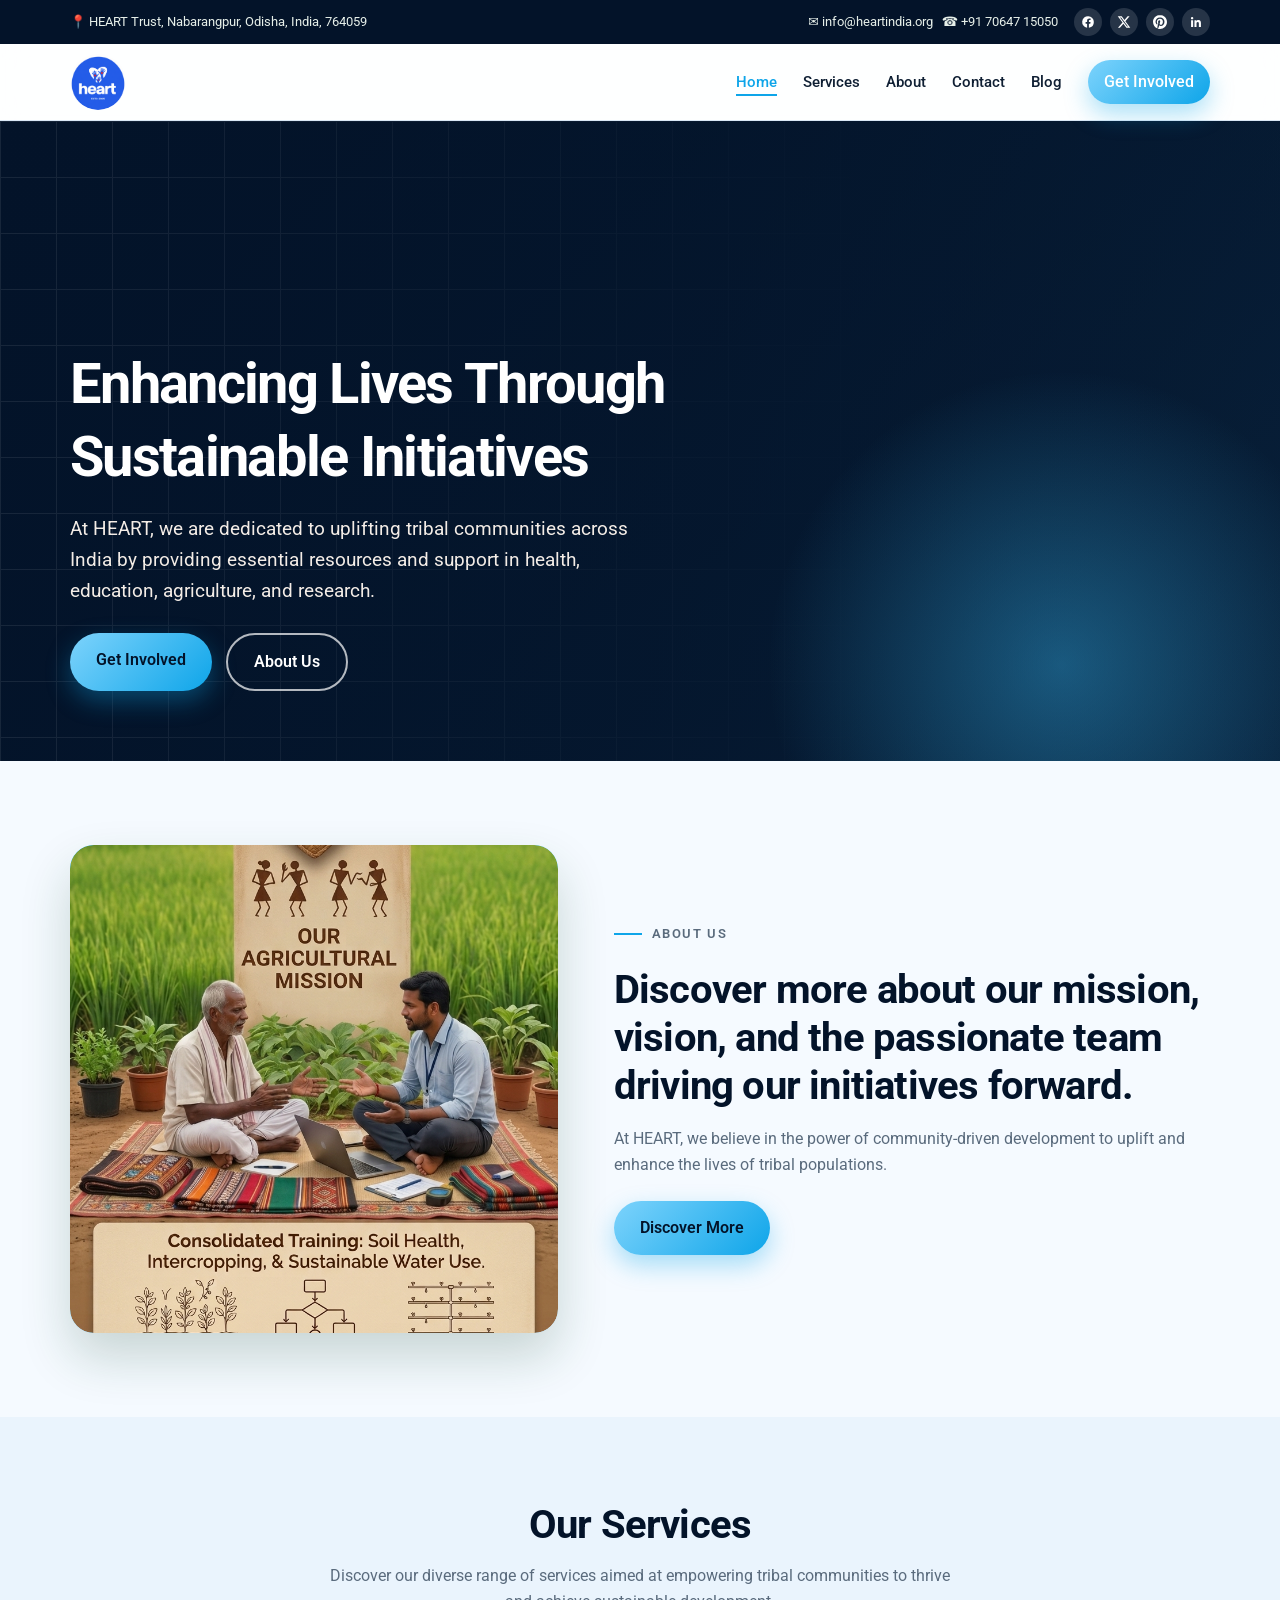
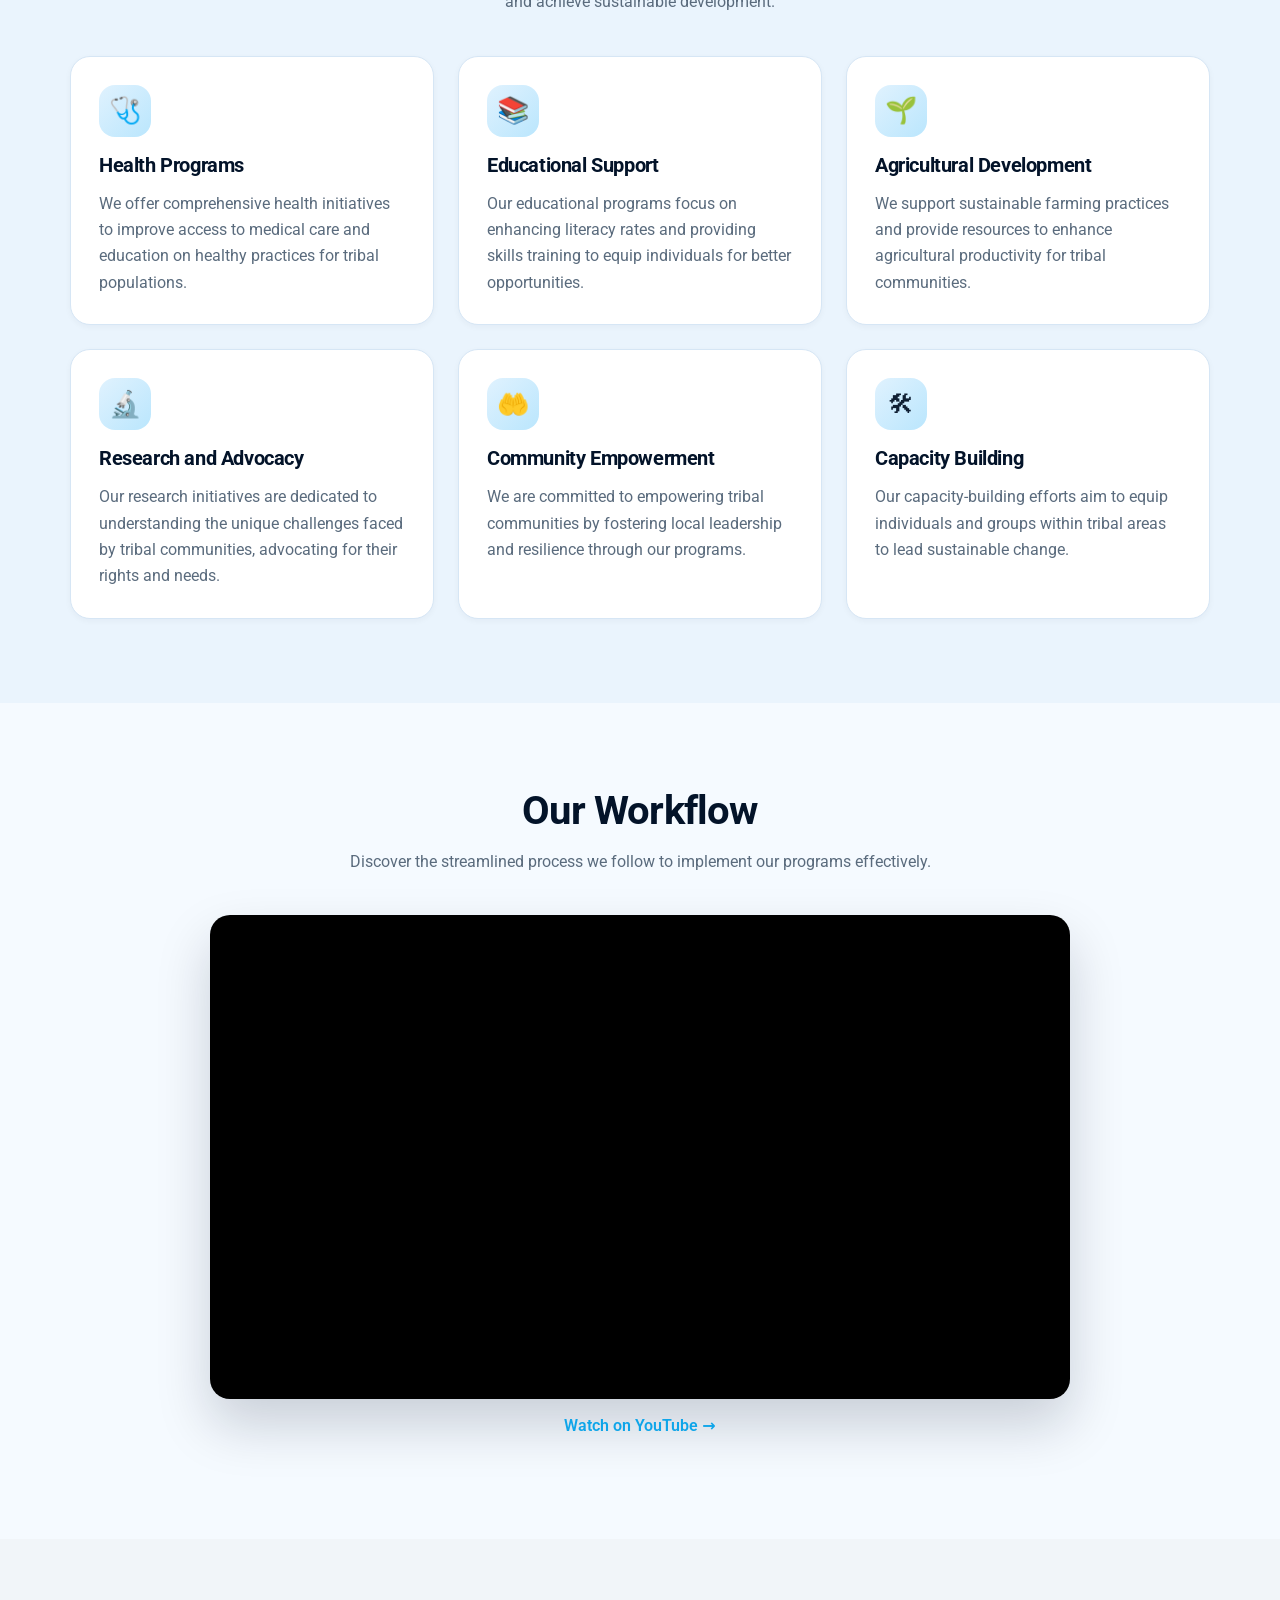
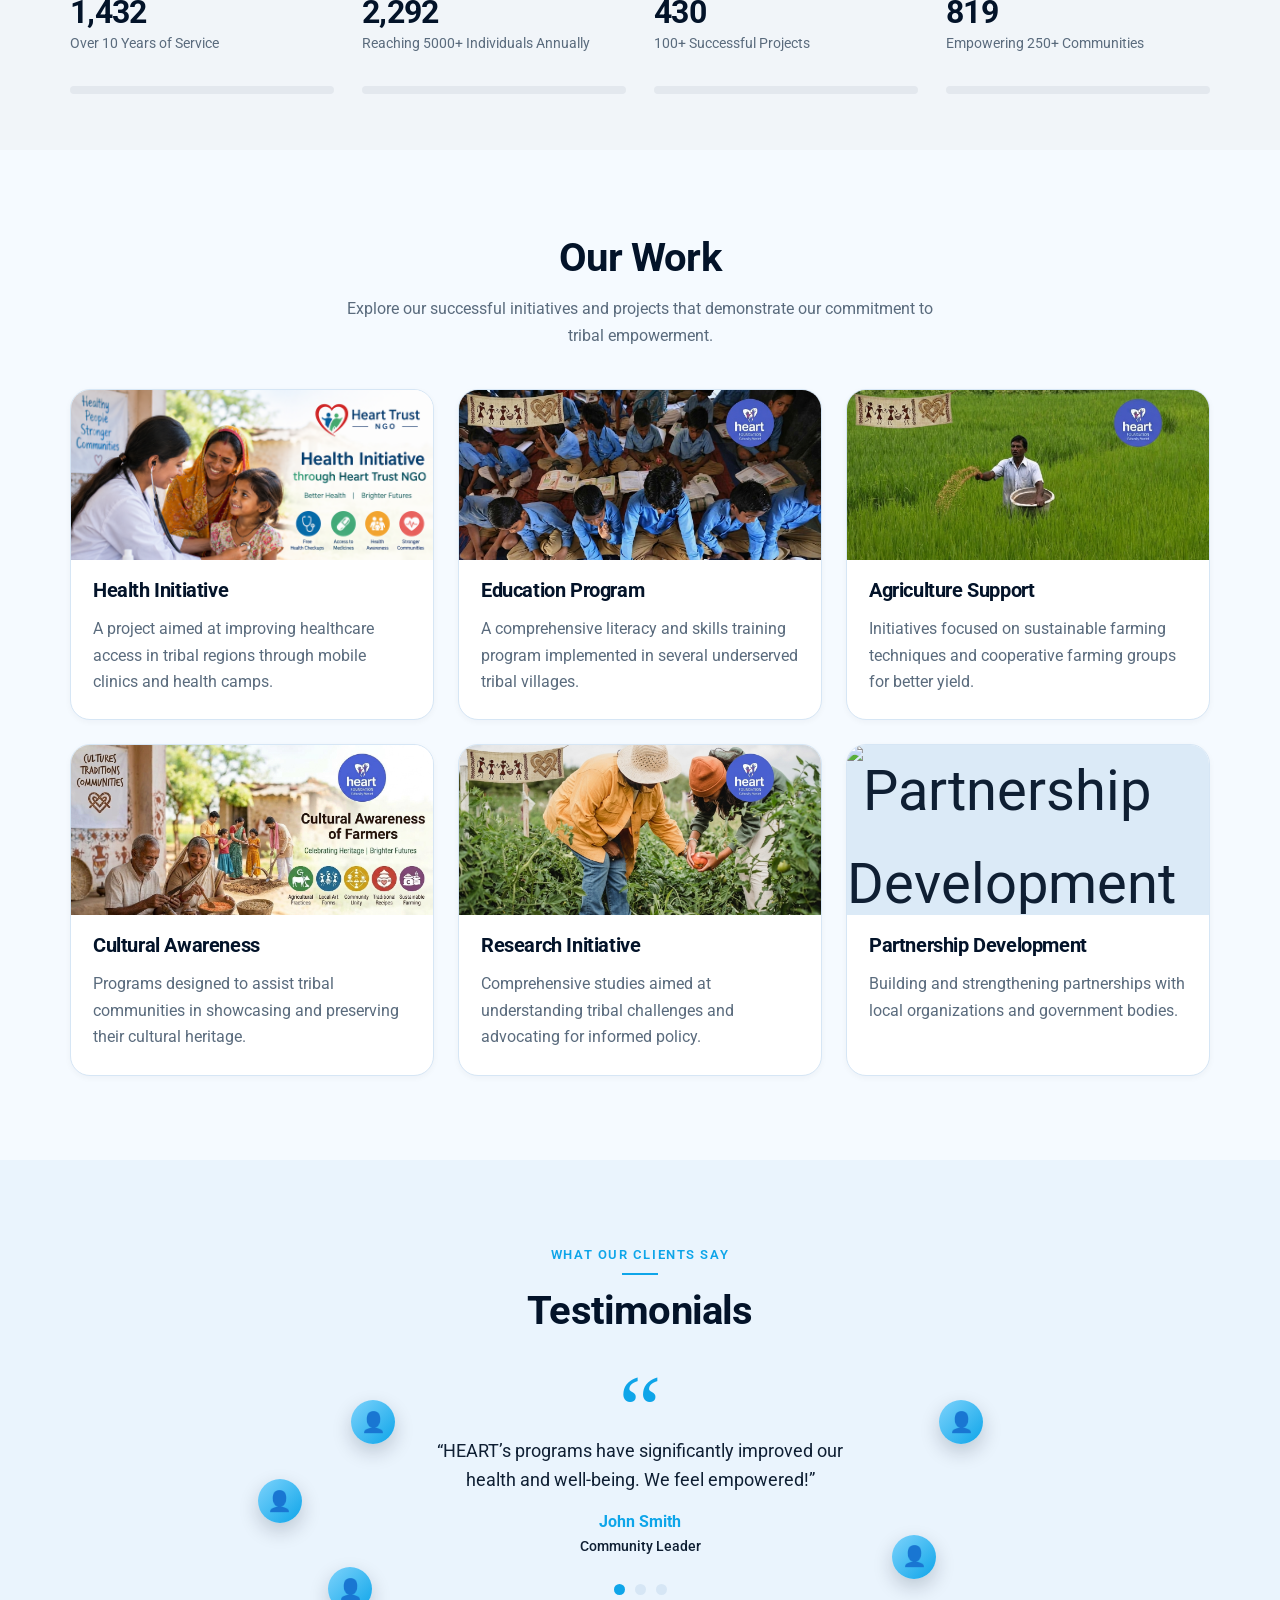
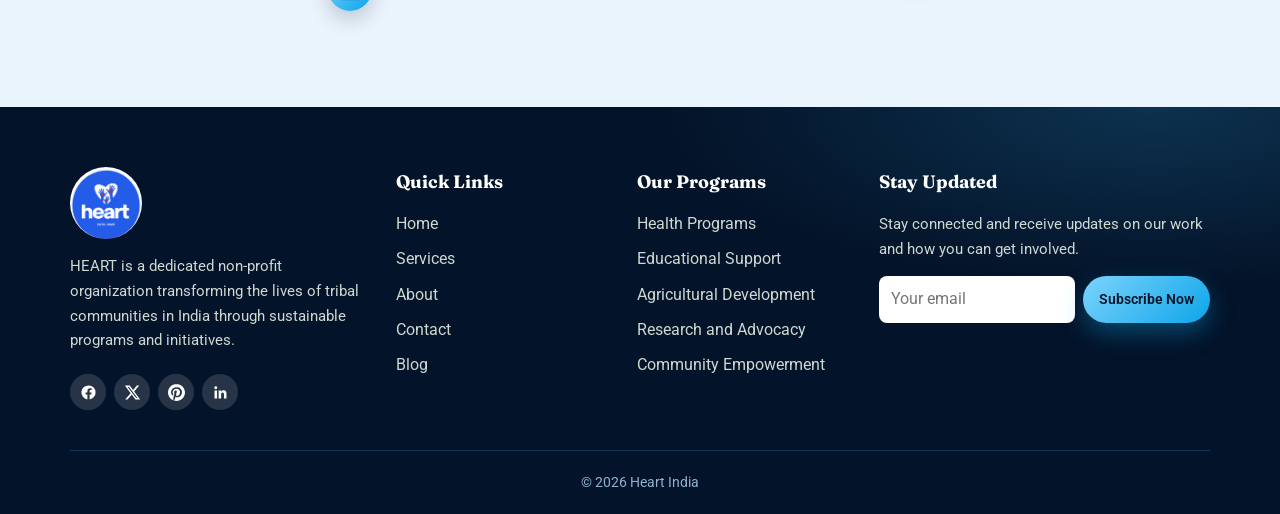
==== index.html @ 7d760e72 "Add files via upload" ====
<!DOCTYPE html>
<html lang="en">
<head>
<meta charset="UTF-8">
<meta name="viewport" content="width=device-width, initial-scale=1">
<title>HEART India | Enhancing Lives Through Sustainable Initiatives</title>
<meta name="description" content="HEART is a non-profit organization transforming the lives of tribal communities in India through health, education, agriculture and research.">
<link rel="preconnect" href="https://fonts.googleapis.com">
<link rel="preconnect" href="https://fonts.gstatic.com" crossorigin>
<link href="https://fonts.googleapis.com/css2?family=Fraunces:wght@600;700&family=Roboto:wght@400;500;700&display=swap" rel="stylesheet">
<link rel="stylesheet" href="style.css?v=4">
<link rel="stylesheet" href="stylish.css?v=1">
</head>
<body>
<div id="site-header"></div>

<main>

  <!-- HERO -->
  <section class="hero">
    <div class="wrap hero-grid">
      <div>
        <h1>Enhancing Lives Through Sustainable Initiatives</h1>
        <p class="lead">At HEART, we are dedicated to uplifting tribal communities across India by providing essential resources and support in health, education, agriculture, and research.</p>
        <div class="cta-row">
          <a href="contact.html" class="btn">Get Involved</a>
          <a href="about.html" class="btn btn-outline">About Us</a>
        </div>
      </div>
    </div>
  </section>

  <!-- ABOUT US -->
  <section class="section">
    <div class="wrap about-grid">
<div class="about-art"><span aria-hidden="true">🤝</span><img src="images/about.png" alt="HEART team working with the community" onerror="this.remove()"></div>
      <!-- <div class="about-art" aria-hidden="true">🤝</div> -->
      <div>
        <p class="eyebrow">About Us</p>
        <h2>Discover more about our mission, vision, and the passionate team driving our initiatives forward.</h2>
        <p>At HEART, we believe in the power of community-driven development to uplift and enhance the lives of tribal populations.</p>
        <a href="about.html" class="btn">Discover More</a>
      </div>
    </div>
  </section>

  <!-- OUR SERVICES -->
  <section class="section alt">
    <div class="wrap">
      <h2 class="center">Our Services</h2>
      <p class="sub center">Discover our diverse range of services aimed at empowering tribal communities to thrive and achieve sustainable development.</p>
      <div class="grid3">
        <article class="card"><span class="ico">🩺</span><h3>Health Programs</h3><p>We offer comprehensive health initiatives to improve access to medical care and education on healthy practices for tribal populations.</p></article>
        <article class="card"><span class="ico">📚</span><h3>Educational Support</h3><p>Our educational programs focus on enhancing literacy rates and providing skills training to equip individuals for better opportunities.</p></article>
        <article class="card"><span class="ico">🌱</span><h3>Agricultural Development</h3><p>We support sustainable farming practices and provide resources to enhance agricultural productivity for tribal communities.</p></article>
        <article class="card"><span class="ico">🔬</span><h3>Research and Advocacy</h3><p>Our research initiatives are dedicated to understanding the unique challenges faced by tribal communities, advocating for their rights and needs.</p></article>
        <article class="card"><span class="ico">🤲</span><h3>Community Empowerment</h3><p>We are committed to empowering tribal communities by fostering local leadership and resilience through our programs.</p></article>
        <article class="card"><span class="ico">🛠</span><h3>Capacity Building</h3><p>Our capacity-building efforts aim to equip individuals and groups within tribal areas to lead sustainable change.</p></article>
      </div>
    </div>
  </section>

    <!-- OUR WORKFLOW -->
  <section class="section">
    <div class="wrap">
      <h2 class="center">Our Workflow</h2>
      <p class="sub center">Discover the streamlined process we follow to implement our programs effectively.</p>
      <div class="video-wrap">
        <iframe src="https://www.youtube-nocookie.com/embed/t8Iz-v-qce8?start=4&amp;rel=0"
                title="HEART India workflow video" loading="lazy"
                allow="accelerometer; autoplay; clipboard-write; encrypted-media; gyroscope; picture-in-picture; web-share"
                referrerpolicy="strict-origin-when-cross-origin" allowfullscreen></iframe>
      </div>
      <p class="center video-link"><a href="https://www.youtube.com/watch?v=t8Iz-v-qce8&amp;t=4s" target="_blank" rel="noopener">Watch on YouTube →</a></p>
    </div>
  </section>

  <!-- COUNTERS -->
  <section class="stats-light">
    <div class="wrap stat-grid">
      <div class="stat-item">
        <b data-count="1528" data-suffix="+">0</b><span>Over 10 Years of Service</span>
        <div class="mini-track"><div class="bar-fill" style="--w:75%;background:#f47c3c"></div></div>
      </div>
      <div class="stat-item">
        <b data-count="2445" data-suffix="+">0</b><span>Reaching 5000+ Individuals Annually</span>
        <div class="mini-track"><div class="bar-fill" style="--w:86%;background:#3f5bd9"></div></div>
      </div>
      <div class="stat-item">
        <b data-count="459" data-suffix="+">0</b><span>100+ Successful Projects</span>
        <div class="mini-track"><div class="bar-fill" style="--w:57%;background:#2bb3a8"></div></div>
      </div>
      <div class="stat-item">
        <b data-count="874" data-suffix="+">0</b><span>Empowering 250+ Communities</span>
        <div class="mini-track"><div class="bar-fill" style="--w:98%;background:#4a52b0"></div></div>
      </div>
    </div>
  </section>

  <!-- OUR WORK -->
  <section class="section">
    <div class="wrap">
      <h2 class="center">Our Work</h2>
      <p class="sub center">Explore our successful initiatives and projects that demonstrate our commitment to tribal empowerment.</p>
      <div class="grid3">
    <!-- Health Initiative -->
    <article class="work">
      <div class="thumb t1">
        <img src="images/health_initiative.png" alt="Health Initiative">
      </div>
      <h3>Health Initiative</h3>
      <p>A project aimed at improving healthcare access in tribal regions through mobile clinics and health camps.</p>
    </article>

    <!-- Education Program -->
    <article class="work">
      <div class="thumb t2">
        <img src="images/education_program.png" alt="Education Program">
      </div>
      <h3>Education Program</h3>
      <p>A comprehensive literacy and skills training program implemented in several underserved tribal villages.</p>
    </article>

    <!-- Agriculture Support -->
    <article class="work">
      <div class="thumb t3">
        <img src="images/agriculture_support.png" alt="Agriculture Support">
      </div>
      <h3>Agriculture Support</h3>
      <p>Initiatives focused on sustainable farming techniques and cooperative farming groups for better yield.</p>
    </article>

    <!-- Cultural Awareness -->
    <article class="work">
      <div class="thumb t4">
        <img src="images/cultural_awareness.png" alt="Cultural Awareness">
      </div>
      <h3>Cultural Awareness</h3>
      <p>Programs designed to assist tribal communities in showcasing and preserving their cultural heritage.</p>
    </article>

    <!-- Research Initiative -->
    <article class="work">
      <div class="thumb t5">
        <img src="images/research_initiative.png" alt="Research Initiative">
      </div>
      <h3>Research Initiative</h3>
      <p>Comprehensive studies aimed at understanding tribal challenges and advocating for informed policy.</p>
    </article>

    <!-- Partnership Development -->
    <article class="work">
      <div class="thumb t6">
        <img src="images/partnership-development.png" alt="Partnership Development">
      </div>
      <h3>Partnership Development</h3>
      <p>Building and strengthening partnerships with local organizations and government bodies.</p>
    </article>
</div>
    </div>
  </section>

  <!-- TESTIMONIALS -->
  <section class="section alt">
    <div class="wrap">
      <p class="eyebrow center">What Our Clients Say</p>
      <h2 class="center">Testimonials</h2>
      <div class="t-stage">
        <!-- Small round profile photos: save yours as images/t1.jpg ... t5.jpg -->
        <span class="t-av a1"><span aria-hidden="true">👤</span><img src="images/t1.jpg" alt="" onerror="this.remove()"></span>
        <span class="t-av a2"><span aria-hidden="true">👤</span><img src="images/t2.jpg" alt="" onerror="this.remove()"></span>
        <span class="t-av a3"><span aria-hidden="true">👤</span><img src="images/t3.jpg" alt="" onerror="this.remove()"></span>
        <span class="t-av a4"><span aria-hidden="true">👤</span><img src="images/t4.jpg" alt="" onerror="this.remove()"></span>
        <span class="t-av a5"><span aria-hidden="true">👤</span><img src="images/t5.jpg" alt="" onerror="this.remove()"></span>

        <div class="slider">
          <span class="t-quote" aria-hidden="true">“</span>
          <!-- Replace these with real quotes and names (with permission) -->
          <blockquote class="slide active"><p>“HEART’s programs have significantly improved our health and well-being. We feel empowered!”</p><b class="t-name">John Smith</b><span class="t-role">Community Leader</span></blockquote>
          <blockquote class="slide"><p>“The educational support provided has opened up new avenues for our children.”</p><b class="t-name">Kane Rods</b><span class="t-role">Concerned Parent</span></blockquote>
          <blockquote class="slide"><p>“Our agricultural yields have improved remarkably thanks to the training and resources we received.”</p><b class="t-name">Jame Deo</b><span class="t-role">Tribal Farmer</span></blockquote>
          <div class="dots" id="dots"></div>
        </div>
      </div>
    </div>
  </section>

</main>

<div id="site-footer"></div>
<script src="script.js?v=4"></script>
</body>
</html>
---- style.css ----
@import url('https://fonts.googleapis.com/css2?family=Fraunces:wght@600;700&family=Roboto:wght@400;500;700&display=swap');

:root{
  --green:#1f5f3a; --green-d:#154529; --ochre:#e0a030; --cream:#faf6ee; --alt:#f1ebdd;
  --ink:#1e2420; --muted:#5b645e; --line:#ded6c4;
  --serif:'Fraunces',Georgia,serif; --sans:'Roboto',system-ui,sans-serif;
}
*{box-sizing:border-box}
html{scroll-behavior:smooth;scroll-padding-top:80px}
body{margin:0;font-family:var(--sans);color:var(--ink);background:var(--cream);line-height:1.65}
a{color:inherit;text-decoration:none}
ul,ol{margin:0;padding:0;list-style:none}
h1,h2,h3{font-family:var(--serif);line-height:1.2;margin:0 0 14px}
.wrap{width:min(1140px,92%);margin:0 auto}
.center{text-align:center}

/* Buttons */
.btn{display:inline-block;background:var(--ochre);color:#1b1405;font-weight:600;padding:14px 26px;border:2px solid var(--ochre);border-radius:8px;cursor:pointer;font:inherit;font-weight:600;transition:.2s}
.btn:hover{background:#c98d22;border-color:#c98d22}
.btn-outline{background:transparent;color:var(--green);border-color:var(--green)}
.btn-outline:hover{background:var(--green);color:#fff;border-color:var(--green)}
.btn-sm{padding:9px 16px;font-size:14px}

/* Info bar (white, orange icon boxes) */
.infobar{background:#fff}
.info-row{display:flex;justify-content:space-between;gap:24px;padding:22px 0}
.info-item{display:flex;align-items:center;gap:14px;flex:1;min-width:0}
.info-ico{flex:none;display:grid;place-items:center;width:44px;height:44px;border-radius:10px;background:#ffa000}
.info-ico svg{width:22px;height:22px;fill:#111}
.info-item b{display:block;font-size:21px;font-weight:500;color:#111;line-height:1.2}
.info-item span:not(.info-ico),.info-item a{font-size:15.5px;color:#222}
.info-item a:hover{color:#ffa000}

/* Black header */
.header{background:#000;position:sticky;top:0;z-index:50}
.nav{display:flex;align-items:center;justify-content:space-between;height:134px}
.logo-link{display:block;flex:none}
.logo-img{width:90px;height:90px;border-radius:50%;display:block}
.logo-img.logo-sm{width:72px;height:72px;margin-bottom:12px}
.nav-right{display:flex;align-items:center;gap:56px;margin-left:auto}
.menu{display:flex;align-items:center;gap:26px}
.menu a{color:#fff;font-size:16px;font-weight:500}
.menu a:hover{color:#f0a030}
.menu a.active{color:#f0a030}
.menu-btn{display:none;background:none;border:1px solid #444;color:#fff;font-size:20px;padding:6px 12px;border-radius:6px;cursor:pointer}

/* Social icons */
.social{display:flex;gap:8px}
.social a{display:grid;place-items:center;width:28px;height:28px;border-radius:50%;background:rgba(255,255,255,.14);color:#fff;transition:.2s}
.social a:hover{background:var(--ochre);color:#1b1405}
.social svg{width:14px;height:14px;fill:currentColor}
.header .social{gap:18px}
.header .social a{width:auto;height:auto;background:none;border-radius:0;color:#fff}
.header .social a:hover{background:none;color:#f0a030}
.header .social svg{width:20px;height:20px}
.footer .social a{width:36px;height:36px;margin-top:6px}
.footer .social svg{width:17px;height:17px}

/* Hero (photo background: put your photo at images/hero.jpg) */
.hero{min-height:560px;display:flex;align-items:flex-end;padding:0 0 70px;
  background:linear-gradient(rgba(0,0,0,.32),rgba(0,0,0,.32)),url('images/hero.jpg') center/cover no-repeat,#9b4f2e}
.hero-grid{display:block}
.hero .eyebrow{display:none}
.hero h1{font-family:'Roboto',var(--sans);font-weight:700;font-size:clamp(34px,5vw,56px);color:#fff;max-width:640px;line-height:1.3}
.hero .lead{color:#f3ece6;max-width:560px;font-size:19px}
.hero .btn-outline{color:#fff;border-color:#fff}
.hero .btn-outline:hover{background:#fff;color:#111}
.cta-row{display:flex;gap:14px;flex-wrap:wrap;margin-top:26px}
.eyebrow{font-size:13px;font-weight:600;letter-spacing:.12em;text-transform:uppercase;color:var(--green);margin:0 0 12px}

/* Page hero (inner pages) */
.page-hero{background:linear-gradient(135deg,var(--green-d),var(--green));color:#fff;padding:64px 0 58px}
.page-hero .eyebrow{color:var(--ochre)}
.page-hero h1{font-size:clamp(30px,4.4vw,46px);margin:0 0 10px;max-width:760px}
.page-hero p{margin:0;max-width:620px;opacity:.92;font-size:18px}
.page-hero .crumbs{font-size:14px;opacity:.8;margin-bottom:14px}
.crumbs a:hover{color:var(--ochre)}

/* Stats */
.stats{background:var(--green);color:#fff;padding:40px 0}
.stats-grid{display:grid;grid-template-columns:repeat(4,1fr);gap:20px;text-align:center}
.stats b{display:block;font-family:var(--serif);font-size:42px;color:var(--ochre)}
.stats span{font-size:14px;opacity:.9}

/* Sections */
.section{padding:84px 0}
.section.alt{background:var(--alt)}
.section h2{font-size:clamp(28px,3.4vw,40px);color:var(--green-d)}
.sub{color:var(--muted);max-width:620px;margin:0 auto 40px}
.about-grid{display:grid;grid-template-columns:.9fr 1.1fr;gap:56px;align-items:center}
.about-art{display:grid;place-items:center;font-size:96px;aspect-ratio:1/1;border-radius:24px;background:linear-gradient(145deg,var(--ochre),#f0c460);box-shadow:0 24px 50px rgba(21,69,41,.2)}
.about-art img{width:100%;height:100%;object-fit:cover;border-radius:24px}
.about-grid p{color:var(--muted);margin-bottom:22px}
.two{display:grid;grid-template-columns:1fr 1fr;gap:48px;align-items:center}

/* Cards */
.grid3{display:grid;grid-template-columns:repeat(3,1fr);gap:24px;margin-top:36px}
.card{background:#fff;border:1px solid var(--line);border-radius:14px;padding:28px;transition:.25s}
.card:hover{transform:translateY(-4px);box-shadow:0 14px 30px rgba(0,0,0,.08)}
.card h3{font-size:20px;color:var(--green-d)}
.card p{color:var(--muted);margin:0}
.ico{display:grid;place-items:center;width:52px;height:52px;border-radius:12px;background:#e7f0e2;font-size:26px;margin-bottom:16px}
.ticks{margin-top:14px;display:grid;gap:8px}
.ticks li{position:relative;padding-left:26px;color:var(--muted);font-size:15px}
.ticks li::before{content:"✓";position:absolute;left:0;color:var(--green);font-weight:700}

/* Workflow */
.steps{display:grid;grid-template-columns:repeat(4,1fr);gap:24px;margin-top:40px;counter-reset:s}
.steps li{counter-increment:s;background:#fff;border:1px solid var(--line);border-radius:14px;padding:26px}
.steps li::before{content:counter(s);display:grid;place-items:center;width:38px;height:38px;border-radius:50%;background:var(--green);color:#fff;font-weight:600;margin-bottom:12px}
.steps b{display:block;font-family:var(--serif);font-size:20px;margin-bottom:6px}
.steps span{color:var(--muted);font-size:15px}

/* Work */
.work{background:#fff;border-radius:14px;overflow:hidden;border:1px solid var(--line)}
.work h3,.work p{padding:0 22px}
.work h3{margin-top:18px;font-size:20px;color:var(--green-d)}
.work p{color:var(--muted);margin:0 0 24px}
.thumb{height:170px;display:grid;place-items:center;font-size:56px;overflow:hidden}
.thumb img{width:100%;height:100%;object-fit:cover}
.t1{background:#d9ead9}.t2{background:#f4e5bf}.t3{background:#dfe9c8}.t4{background:#efd9cc}.t5{background:#d7e3ec}.t6{background:#e4dcec}

/* About: values + team */
.values{display:grid;grid-template-columns:repeat(3,1fr);gap:24px;margin-top:34px}
.team{display:grid;grid-template-columns:repeat(4,1fr);gap:24px;margin-top:34px;text-align:center}
.member{background:#fff;border:1px solid var(--line);border-radius:14px;padding:24px}
.avatar{width:84px;height:84px;border-radius:50%;margin:0 auto 14px;display:grid;place-items:center;font-size:38px;background:#e7f0e2;overflow:hidden}
.avatar img{width:100%;height:100%;object-fit:cover}
.member h3{font-size:18px;margin-bottom:2px}
.member span{color:var(--muted);font-size:14px}

/* Blog */
.post{background:#fff;border:1px solid var(--line);border-radius:14px;overflow:hidden;display:flex;flex-direction:column}
.post .thumb{height:180px}
.post-body{padding:20px 22px 24px}
.meta{font-size:13px;color:var(--muted);margin:0 0 8px}
.post h3{font-size:20px;color:var(--green-d)}
.post p{color:var(--muted);margin:0 0 14px}
.post a.more{color:var(--green);font-weight:600}
.post a.more:hover{color:var(--ochre)}

/* Testimonials */
.slider{max-width:760px;margin:36px auto 0;text-align:center;position:relative}
.slide{display:none;margin:0;color:var(--muted);font-weight:500}
.slide.active{display:block;animation:fade .5s}
.slide p{font-family:var(--serif);font-size:clamp(20px,2.6vw,28px);color:var(--green-d);margin:0 0 18px;font-weight:400}
.dots{display:flex;justify-content:center;gap:10px;margin-top:26px}
.dots button{width:11px;height:11px;border-radius:50%;border:0;background:var(--line);cursor:pointer;padding:0}
.dots button.on{background:var(--green)}
@keyframes fade{from{opacity:0;transform:translateY(6px)}to{opacity:1;transform:none}}

/* CTA band */
.cta-band{background:linear-gradient(135deg,var(--green),var(--green-d));color:#fff;text-align:center;padding:64px 0}
.cta-band h2{color:#fff;font-size:clamp(26px,3.4vw,36px)}
.cta-band p{max-width:560px;margin:0 auto 24px;opacity:.92}

/* Contact */
.contact-grid{display:grid;grid-template-columns:1fr 1.1fr;gap:48px;align-items:start}
.info{margin-top:22px;display:grid;gap:16px}
.info a:hover{color:var(--green)}
.map-link{display:inline-block;margin-top:14px;color:var(--green);font-weight:600}
.form{background:#fff;border:1px solid var(--line);border-radius:14px;padding:28px}
.form label{display:block;font-weight:500;font-size:14px;margin-bottom:16px}
.form input,.form textarea{display:block;width:100%;margin-top:6px;padding:12px 14px;font:inherit;border:1px solid var(--line);border-radius:8px;background:var(--cream)}
.form input:focus,.form textarea:focus,.sub-form input:focus{outline:2px solid var(--green);outline-offset:1px}
#formStatus,#subStatus{min-height:1.4em;margin:12px 0 0;font-weight:500}
.ok{color:#2e7d4f}.err{color:#b3261e}

/* Footer */
.footer{background:#12251a;color:#cfd9d2;padding:60px 0 0}
.foot-grid{display:grid;grid-template-columns:1.4fr 1fr 1fr 1.2fr;gap:32px}
.footer h4{color:#fff;font-family:var(--serif);font-size:18px;margin:0 0 14px}
.footer li{margin-bottom:9px}
.footer a:hover{color:var(--ochre)}
.footer p{font-size:15px}
.sub-form{display:flex;gap:8px}
.sub-form input{flex:1;min-width:0;padding:10px 12px;border-radius:8px;border:0;font:inherit}
.copy{border-top:1px solid #24402f;margin-top:40px;padding:20px 0;font-size:14px;text-align:center;color:#9fb0a5}

/* Responsive */
@media (max-width:900px){
  .info-row{flex-direction:column;gap:16px;padding:18px 0}
  .nav{height:100px}
  .logo-img{width:68px;height:68px}
  .menu-btn{display:block}
  .nav-right{display:none;position:absolute;top:100px;left:0;right:0;background:#000;flex-direction:column;align-items:flex-start;gap:18px;padding:18px 4% 26px;margin:0}
  .nav-right:has(.menu.open){display:flex}
  .menu{flex-direction:column;align-items:flex-start;gap:14px}
  .hero{min-height:440px}
  .about-grid,.contact-grid,.two{grid-template-columns:1fr}
  .about-art{max-width:280px}
  .grid3{grid-template-columns:1fr 1fr}
  .steps,.stats-grid,.values,.team{grid-template-columns:1fr 1fr}
  .foot-grid{grid-template-columns:1fr 1fr}
}
@media (max-width:560px){
  .grid3,.steps,.foot-grid,.values,.team{grid-template-columns:1fr}
  .section{padding:60px 0}
}

/* Top bar (green) */
.topbar{background:var(--green-d);color:#e6efe9;font-size:13px;padding:8px 0}
.topbar .wrap{display:flex;justify-content:space-between;flex-wrap:wrap;gap:6px;align-items:center}
.topbar a:hover{color:var(--ochre)}
.topbar .right{display:flex;align-items:center;gap:16px;flex-wrap:wrap}

/* Header (white) */
.header{position:sticky;top:0;z-index:50;background:#fff;border-bottom:1px solid var(--line)}
.nav{display:flex;align-items:center;justify-content:space-between;height:76px}
.logo-link{display:block;flex:none}
.logo-img{width:56px;height:56px;border-radius:50%;display:block}
.logo-img.logo-sm{width:72px;height:72px;margin-bottom:12px}
.menu{display:flex;align-items:center;gap:26px}
.menu a:not(.btn){color:var(--ink);font-size:15px;font-weight:500;padding-bottom:3px}
.menu a:not(.btn):hover{color:var(--green)}
.menu a.active:not(.btn){color:var(--green);border-bottom:2px solid var(--green)}
.menu-btn{display:none;background:none;border:1px solid var(--line);color:var(--ink);font-size:20px;padding:6px 12px;border-radius:6px;cursor:pointer}

/* ===== Pricing (services page) ===== */
.pricing{display:grid;grid-template-columns:repeat(3,1fr);gap:24px;margin-top:40px;align-items:stretch}
.price-card{position:relative;display:flex;flex-direction:column;background:#fff;border:1px solid var(--line);border-radius:14px;padding:32px 28px;text-align:center}
.price-card h3{font-size:22px;color:var(--green-d);margin-bottom:10px}
.price{font-family:var(--serif);font-size:52px;font-weight:700;line-height:1;color:var(--green);margin:0 0 14px}
.price span{font-size:26px;vertical-align:top;margin-right:2px}
.price-note{color:var(--muted);font-size:15px;margin:0 0 18px}
.price-card .ticks{text-align:left;margin:0 0 26px;flex:1}
.price-card .btn{align-self:center}
.price-card.popular{border:2px solid var(--green);box-shadow:0 18px 40px rgba(31,95,58,.16);transform:translateY(-8px)}
.badge{position:absolute;top:-14px;left:50%;transform:translateX(-50%);background:var(--ochre);color:#1b1405;font-size:12px;font-weight:700;letter-spacing:.08em;text-transform:uppercase;padding:5px 16px;border-radius:999px}
@media (max-width:900px){.pricing{grid-template-columns:1fr}.price-card.popular{transform:none}}

/* ===== About: Key Features skill bars ===== */
.kf-grid{display:grid;grid-template-columns:1fr 1.05fr;gap:48px;align-items:center}
.accent-line{display:block;width:44px;height:3px;background:var(--green);margin-bottom:14px}
.bar-row{margin-top:22px}
.bar-row span{display:block;margin-bottom:6px;font-size:18px;color:var(--ink)}
.bar-track{height:14px;background:#e9e6df;border-radius:999px;overflow:hidden}
.bar-fill{height:100%;width:0;background:var(--green);border-radius:999px;transition:width 1.2s ease}
.bar-fill.in{width:var(--w)}
.kf-photo{position:relative;display:grid;place-items:center;aspect-ratio:4/3;border-radius:6px;overflow:hidden;font-size:90px;background:linear-gradient(145deg,var(--green),#3d8a5a)}
.kf-photo img{position:absolute;inset:0;width:100%;height:100%;object-fit:cover}
@media (max-width:900px){.kf-grid{grid-template-columns:1fr}}

/* ===== Light blue theme (paste at the very end of style.css) ===== */
:root{
  --green:#1f8fd1;      /* main blue: links, active menu, icons */
  --green-d:#0d4f7c;    /* dark blue: top bar, headings */
  --ochre:#4fc3f7;      /* light blue accent: buttons, highlights */
  --cream:#f4f9fd;      /* page background */
  --alt:#e6f3fb;        /* alternate section background */
  --ink:#16222c;
  --muted:#556a7a;
  --line:#cfe2ef;
}
.btn:hover{background:#29b0ee;border-color:#29b0ee}
.stats b{color:#fff}
.ico,.avatar{background:#dff0fb}
.about-art{background:linear-gradient(145deg,#4fc3f7,#9bdcfb)}
.kf-photo{background:linear-gradient(145deg,var(--green),#5bb8ea)}
.bar-track{background:#dcebf5}
.t1{background:#d9eefb}.t2{background:#e0f1fb}.t3{background:#d3eaf8}.t4{background:#e6f4fc}.t5{background:#cfe6f5}.t6{background:#dbeaf7}
.footer{background:#0b3552}
.copy{border-top-color:#1b5075;color:#9fc2da}
---- stylish.css ----
/* =========================================================
   HEART India: "stylish" layer (navy + sky blue, glow, glass, motion)
   Load AFTER style.css. Includes the light-blue colour theme.
   ========================================================= */
:root{
  --navy:#031329; --navy-2:#0a2540;
  --sky:#38bdf8; --sky-d:#0ea5e9;
  --green:#0ea5e9; --green-d:#031329; --ochre:#38bdf8;
  --cream:#f5faff; --alt:#eaf4fd; --ink:#0f1f33; --muted:#5a6b7d; --line:#d6e6f5;
}

/* Typography */
h1,h2,h3,.price,.stats b,.steps b,.slide p{font-family:'Roboto',system-ui,sans-serif;font-weight:700;letter-spacing:-.02em}
.slide p{font-weight:500}
.grad{background:linear-gradient(90deg,#bae6fd,#38bdf8 55%,#7dd3fc);-webkit-background-clip:text;background-clip:text;color:transparent}
.eyebrow::before{content:"";display:inline-block;width:28px;height:2px;margin-right:10px;vertical-align:middle;background:var(--sky-d)}
.eyebrow.center::before{display:none}

/* Header: frosted glass + shadow on scroll */
.topbar{background:var(--navy)}
.header{background:rgba(255,255,255,.86);-webkit-backdrop-filter:blur(14px);backdrop-filter:blur(14px);border-bottom:1px solid rgba(214,230,245,.9);transition:box-shadow .3s}
.header.scrolled{box-shadow:0 10px 30px rgba(3,19,41,.12)}
.menu a:not(.btn):hover,.menu a.active:not(.btn){color:var(--sky-d)}
.menu a.active:not(.btn){border-bottom-color:var(--sky-d)}

/* Buttons: gradient pills */
.btn{background:linear-gradient(135deg,#7dd3fc,var(--sky-d));color:var(--navy);border:0;border-radius:999px;box-shadow:0 10px 24px rgba(14,165,233,.35);transition:transform .25s,box-shadow .25s,filter .25s}
.btn:hover{background:linear-gradient(135deg,#7dd3fc,var(--sky-d));transform:translateY(-3px);box-shadow:0 16px 32px rgba(14,165,233,.45);filter:brightness(1.05)}
.btn-outline{background:transparent;color:var(--sky-d);border:2px solid var(--sky-d);box-shadow:none}
.btn-outline:hover{background:var(--sky-d);color:#fff;box-shadow:0 12px 26px rgba(14,165,233,.35)}
.hero .btn-outline{color:#fff;border-color:rgba(255,255,255,.7)}
.hero .btn-outline:hover{background:#fff;color:var(--navy);border-color:#fff}

/* Hero: navy overlay + glow + glass chips */
.hero{position:relative;isolation:isolate;overflow:hidden;min-height:640px;
  background:linear-gradient(100deg,rgba(3,19,41,.92) 0%,rgba(3,19,41,.66) 55%,rgba(3,19,41,.3) 100%),url('images/hero.jpg') center/cover no-repeat,linear-gradient(135deg,#031329,#0a2540)}
.hero::before{content:"";position:absolute;right:-8%;bottom:-35%;width:640px;height:640px;border-radius:50%;z-index:-1;background:radial-gradient(circle,rgba(56,189,248,.38),transparent 65%)}
.hero::after{content:"";position:absolute;inset:0;z-index:-1;opacity:.08;background-image:linear-gradient(#fff 1px,transparent 1px),linear-gradient(90deg,#fff 1px,transparent 1px);background-size:56px 56px;-webkit-mask-image:linear-gradient(90deg,#000,transparent 70%);mask-image:linear-gradient(90deg,#000,transparent 70%)}
.hero h1{letter-spacing:-.03em}
.hero-chips{display:flex;gap:14px;flex-wrap:wrap;margin-top:36px}
.chip{background:rgba(255,255,255,.1);border:1px solid rgba(255,255,255,.22);-webkit-backdrop-filter:blur(12px);backdrop-filter:blur(12px);border-radius:16px;padding:12px 20px;color:#fff;animation:float 5s ease-in-out infinite}
.chip:nth-child(2){animation-delay:-1.6s}.chip:nth-child(3){animation-delay:-3.2s}
.chip b{display:block;font-family:'Roboto',sans-serif;font-size:24px;line-height:1.1;color:#7dd3fc}
.chip span{font-size:13px;opacity:.9}
@keyframes float{0%,100%{transform:translateY(0)}50%{transform:translateY(-7px)}}

/* Inner-page banner + CTA band + stats: navy with glow */
.page-hero{background:radial-gradient(700px 300px at 85% 0,rgba(56,189,248,.35),transparent 70%),linear-gradient(135deg,#031329,#0a2540)}
.page-hero .eyebrow{color:#7dd3fc}
.stats{background:radial-gradient(800px 260px at 15% 0,rgba(56,189,248,.28),transparent 70%),var(--navy)}
.stats b{color:#7dd3fc}
.cta-band{background:radial-gradient(700px 300px at 80% 100%,rgba(56,189,248,.35),transparent 70%),linear-gradient(135deg,#031329,#0a2540)}

/* Cards: rounded, lift, sky border on hover */
.card,.work,.post,.price-card,.steps li,.member{border-radius:20px;box-shadow:0 2px 6px rgba(3,19,41,.04);transition:transform .3s,box-shadow .3s,border-color .3s}
.card:hover,.work:hover,.post:hover,.price-card:hover,.steps li:hover,.member:hover{transform:translateY(-8px);box-shadow:0 26px 50px rgba(3,19,41,.13);border-color:var(--sky)}
.price-card.popular{border-color:var(--sky-d);box-shadow:0 22px 48px rgba(14,165,233,.22)}
.ico,.avatar{background:linear-gradient(135deg,#e0f2fe,#bae6fd);border-radius:16px}
.avatar{border-radius:50%}
.steps li::before{background:linear-gradient(135deg,#7dd3fc,var(--sky-d));color:var(--navy)}
.about-art{background:linear-gradient(145deg,#38bdf8,#bae6fd)}
.kf-photo{background:linear-gradient(145deg,var(--sky-d),#7dd3fc);border-radius:20px}
.bar-fill{background:linear-gradient(90deg,var(--sky-d),#7dd3fc)}
.bar-track{background:#dcebf5}
.t1{background:#d9eefb}.t2{background:#e0f1fb}.t3{background:#d3eaf8}.t4{background:#e6f4fc}.t5{background:#cfe6f5}.t6{background:#dbeaf7}
.thumb{transition:transform .5s}
.work:hover .thumb,.post:hover .thumb{transform:scale(1.04)}
.work,.post{overflow:hidden}

/* Testimonials: quote card + small round profile photos */
.eyebrow.center::after{content:"";display:block;width:36px;height:2px;margin:8px auto 0;background:var(--sky-d)}
.t-stage{position:relative;max-width:780px;margin:56px auto 0}
.t-stage .slider{position:relative;max-width:520px;margin:0 auto;padding:46px 34px 28px}
.t-quote{position:absolute;top:-30px;left:50%;translate:-50% 0;font-family:Georgia,serif;font-size:96px;line-height:1;color:var(--sky-d)}
.t-stage .slide p{font-family:'Roboto',sans-serif;font-size:clamp(15px,1.8vw,18px);line-height:1.6;font-weight:400;letter-spacing:0;color:var(--ink);margin:0 0 14px}
.t-name{display:block;color:var(--sky-d);font-weight:700;font-size:16px}
.t-role{display:block;font-size:14px;color:var(--ink)}
.t-av{position:absolute;width:44px;height:44px;border-radius:50%;overflow:hidden;display:grid;place-items:center;font-size:20px;background:linear-gradient(135deg,#7dd3fc,var(--sky-d));box-shadow:0 8px 20px rgba(3,19,41,.2);animation:float 6s ease-in-out infinite}
.t-av img{position:absolute;inset:0;width:100%;height:100%;object-fit:cover}
.a1{left:13%;top:4%}.a2{left:1%;top:38%;animation-delay:-1.5s}.a3{left:10%;top:76%;animation-delay:-3s}
.a4{right:6%;top:4%;animation-delay:-2s}.a5{right:12%;top:62%;animation-delay:-4s}
@media (max-width:760px){.t-av{display:none}.t-stage{margin-top:44px}}

/* Forms */
.form{border-radius:20px;box-shadow:0 26px 54px rgba(3,19,41,.08)}
.form input:focus,.form textarea:focus,.sub-form input:focus{outline:2px solid var(--sky-d)}

/* Footer */
.footer{background:radial-gradient(700px 260px at 90% 0,rgba(56,189,248,.18),transparent 70%),var(--navy)}
.copy{border-top-color:#16355a;color:#8fb3d1}
.footer a:hover{color:#7dd3fc}

/* Scroll reveal (uses `translate` so hover transforms still work) */
.reveal{opacity:0;translate:0 26px;transition:opacity .7s ease,translate .7s ease,transform .3s,box-shadow .3s,border-color .3s}
.reveal.in{opacity:1;translate:0 0}

/* Floating buttons */
.fab{position:fixed;right:20px;z-index:70;display:grid;place-items:center;width:52px;height:52px;border-radius:50%;border:0;cursor:pointer;box-shadow:0 12px 28px rgba(3,19,41,.3);transition:transform .25s,opacity .25s}
.fab:hover{transform:translateY(-3px) scale(1.05)}
.fab svg{width:26px;height:26px;fill:#fff}
.fab-wa{bottom:20px;background:#25d366}
.fab-top{bottom:84px;background:var(--navy);color:#fff;font-size:20px;opacity:0;pointer-events:none}
.fab-top.show{opacity:1;pointer-events:auto}

@media (prefers-reduced-motion:reduce){
  .reveal{opacity:1;translate:none;transition:none}
  .chip{animation:none}
}
@media (max-width:560px){.hero{min-height:520px}.hero-chips{gap:10px}.chip{padding:10px 14px}}

/* Workflow video (home page) */
.video-wrap{max-width:860px;margin:36px auto 0;aspect-ratio:16/9;border-radius:20px;overflow:hidden;background:#000;box-shadow:0 26px 54px rgba(3,19,41,.18)}
.video-wrap iframe{display:block;width:100%;height:100%;border:0}
.video-link{margin-top:14px}
.video-link a{color:var(--sky-d);font-weight:600}
.video-link a:hover{text-decoration:underline}

/* Counters with coloured bars (home page) */
.stats-light{background:#f1f5f9;padding:56px 0}
.stat-grid{display:grid;grid-template-columns:repeat(4,1fr);gap:28px}
.stat-item b{display:block;font-family:'Roboto',sans-serif;font-size:32px;font-weight:700;line-height:1.1;color:var(--navy);letter-spacing:-.02em}
.stat-item span{display:block;min-height:42px;margin:4px 0 10px;font-size:14px;line-height:1.4;color:var(--muted)}
.mini-track{height:8px;background:#e3e8ee;border-radius:999px;overflow:hidden}
.mini-track .bar-fill{border-radius:999px}
@media (max-width:900px){.stat-grid{grid-template-columns:1fr 1fr}}
@media (max-width:560px){.stat-grid{grid-template-columns:1fr}}

/* About photo: image fills the rounded box, emoji only shows if the photo is missing */
.about-art{position:relative;overflow:hidden}
.about-art img{position:absolute;inset:0;width:100%;height:100%;object-fit:cover;border-radius:24px}
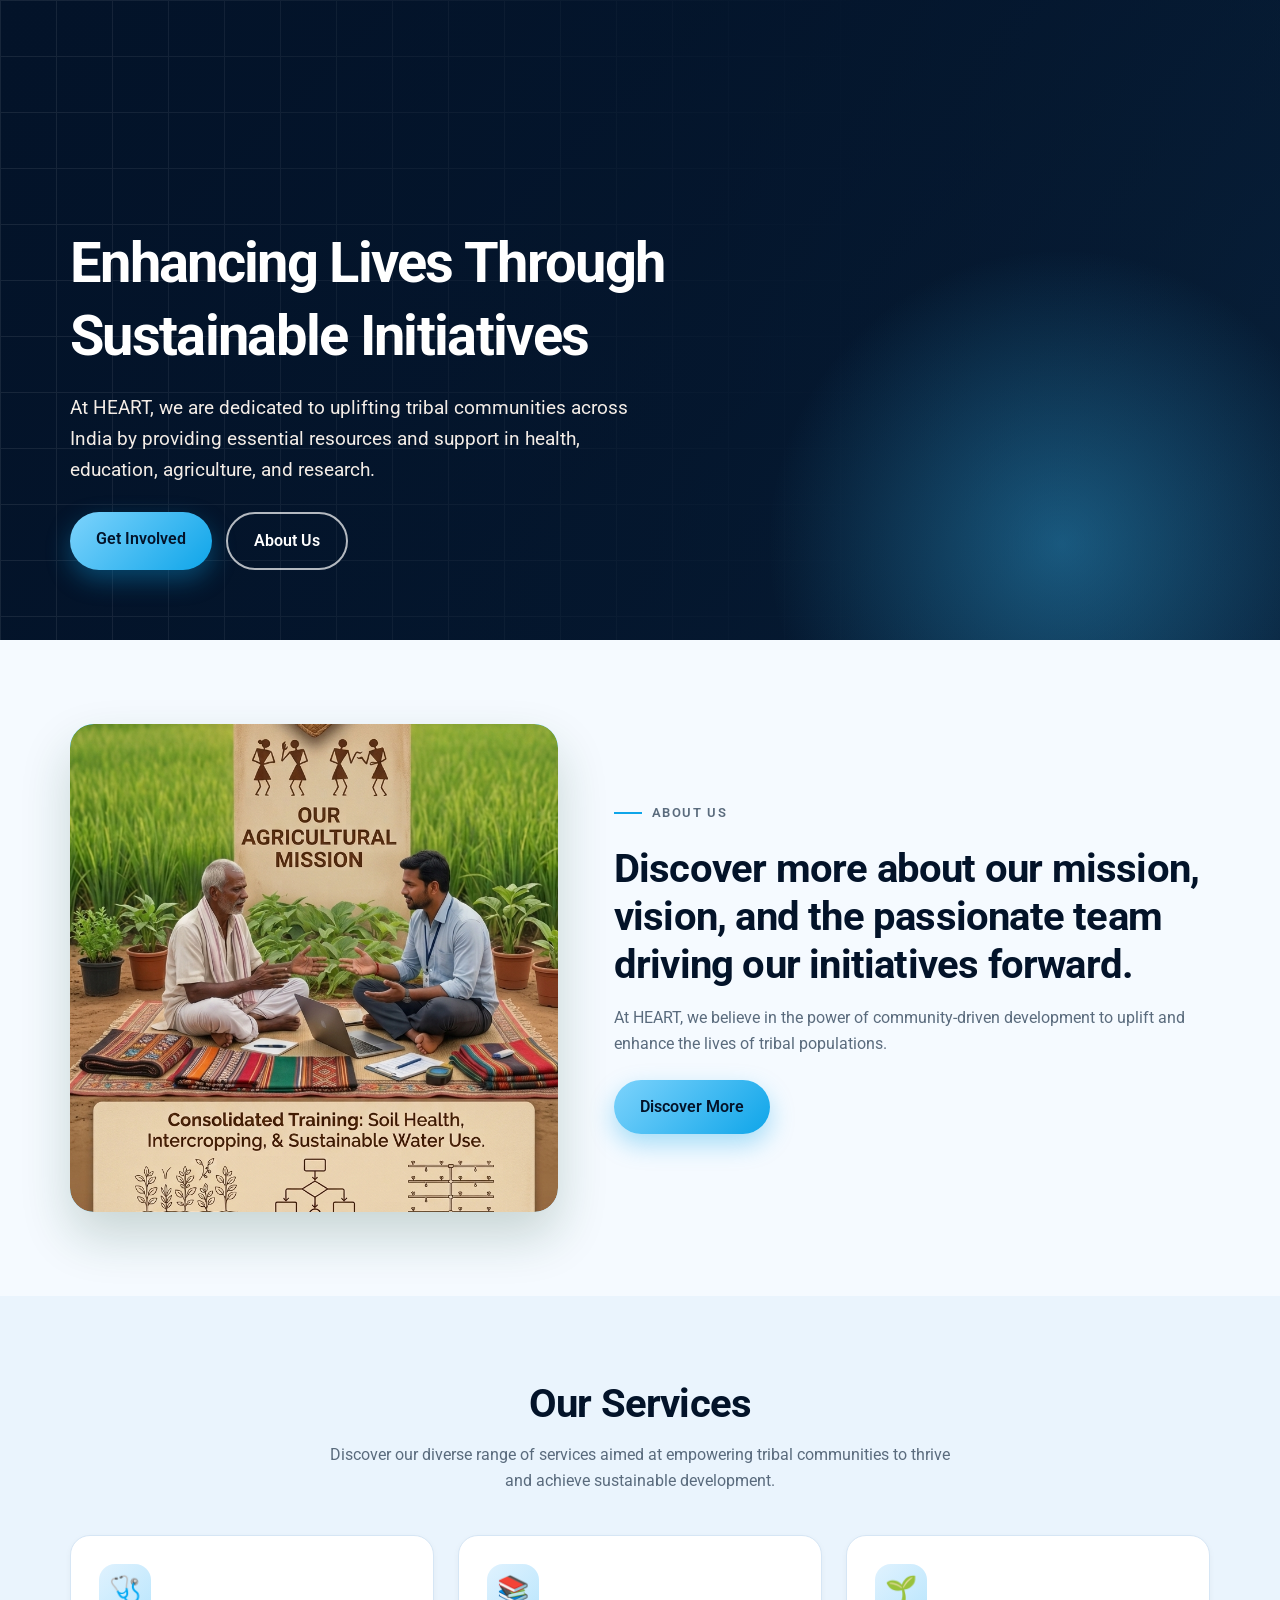
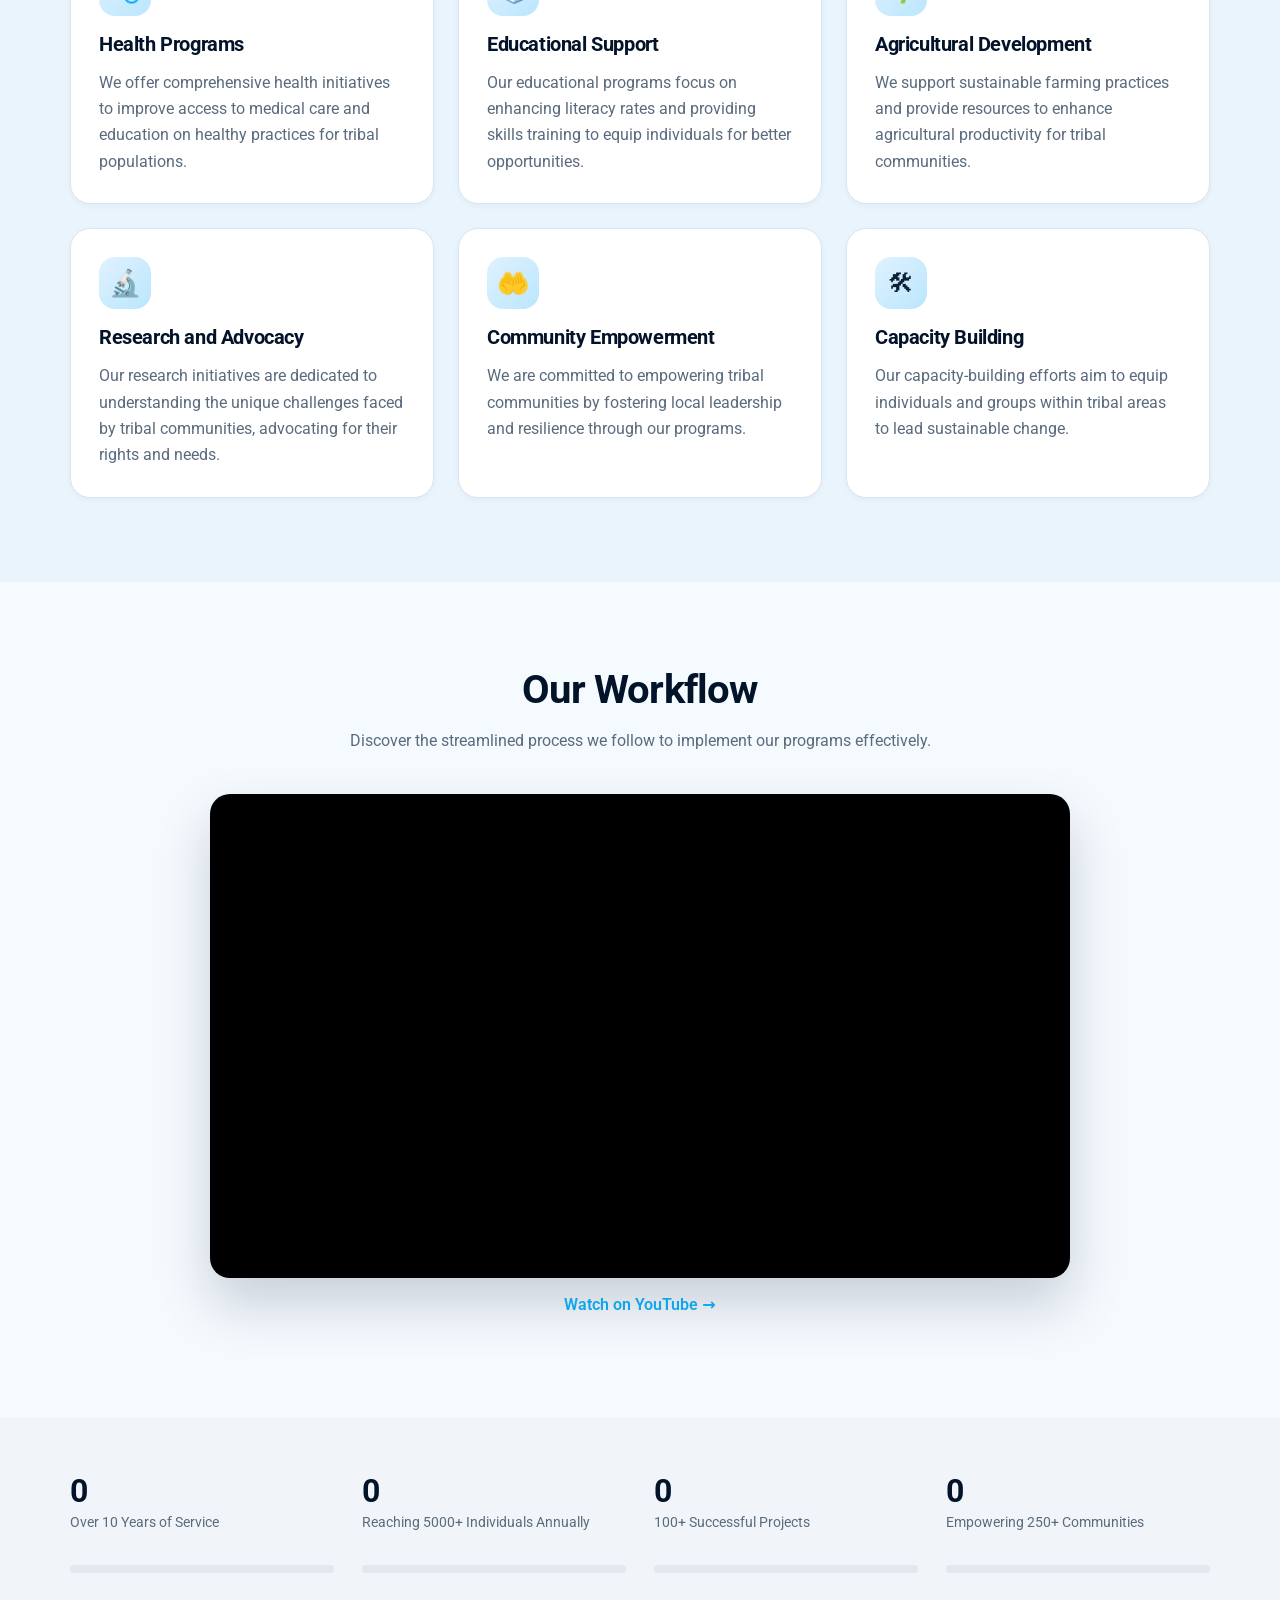
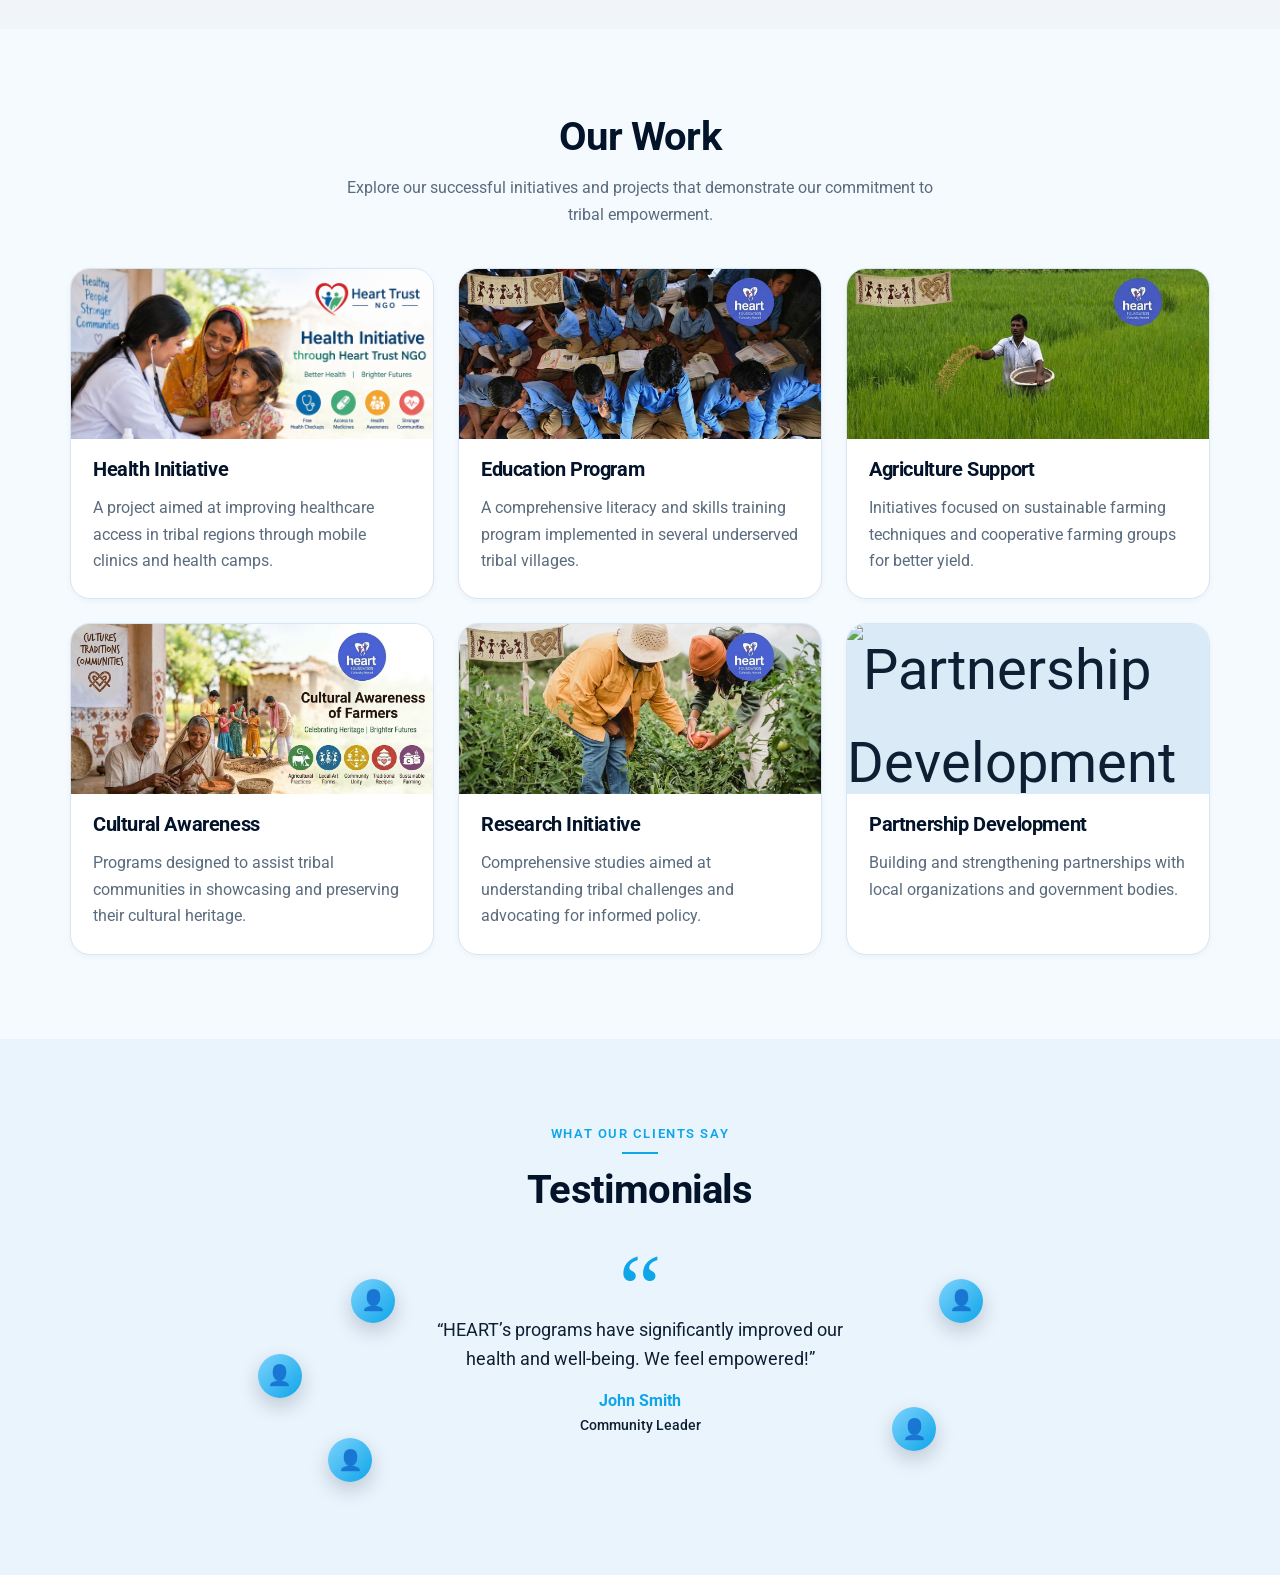
==== commit 99193717: "Fix HTML encoding issues in index.html" ====
--- a/index.html
+++ b/index.html
@@ -33,7 +33,7 @@
   <!-- ABOUT US -->
   <section class="section">
     <div class="wrap about-grid">
-<div class="about-art"><span aria-hidden="true">🤝</span><img src="images/about.png" alt="HEART team working with the community" onerror="this.remove()"></div>
+<div class="about-art"></span><img src="images/about.png" alt="HEART team working with the community" onerror="this.remove()"></div>
       <!-- <div class="about-art" aria-hidden="true">🤝</div> -->
       <div>
         <p class="eyebrow">About Us</p>
@@ -190,4 +190,4 @@
 <div id="site-footer"></div>
 <script src="script.js?v=4"></script>
 </body>
-</html>+</html>
--- a/stylish.css
+++ b/stylish.css
@@ -127,4 +127,32 @@
 
 /* About photo: image fills the rounded box, emoji only shows if the photo is missing */
 .about-art{position:relative;overflow:hidden}
-.about-art img{position:absolute;inset:0;width:100%;height:100%;object-fit:cover;border-radius:24px}+.about-art img{position:absolute;inset:0;width:100%;height:100%;object-fit:cover;border-radius:24px}
+
+/* =========================================================
+   Mobile header: logo + "Menu" button, dropdown panel
+   ========================================================= */
+.menu-contact{display:none}
+@media (max-width:900px){
+  .topbar{display:none}
+  .nav{height:72px}
+  .logo-img{width:52px;height:52px}
+  .menu-btn{display:inline-flex;align-items:center;gap:8px;margin-left:auto;background:var(--navy);color:#fff;border:1px solid #1d3b63;border-radius:10px;padding:11px 22px;font:600 16px/1 'Roboto',system-ui,sans-serif;cursor:pointer;transition:background .2s}
+  .menu-btn:hover{background:var(--navy-2)}
+  .menu-btn::after{content:"▾";font-size:12px;transition:transform .25s}
+  .menu-btn[aria-expanded="true"]::after{transform:rotate(180deg)}
+
+  .menu{display:none;position:absolute;top:100%;left:0;right:0;flex-direction:column;align-items:stretch;gap:0;margin:0;padding:6px 5% 24px;background:#fff;border-top:1px solid var(--line);box-shadow:0 26px 44px rgba(3,19,41,.2);max-height:calc(100vh - 72px);overflow-y:auto}
+  .menu.open{display:flex;animation:menuIn .25s ease}
+  .menu li{border-bottom:1px solid var(--line)}
+  .menu>li:not(.menu-contact)>a:not(.btn){display:block;padding:16px 4px;font-size:18px;font-weight:500;border-bottom:0!important}
+  .menu li:has(.btn){border-bottom:0;padding-top:18px}
+  .menu .btn{display:block;text-align:center;padding:16px;font-size:16px}
+  .menu-contact{display:block;border-bottom:0!important;padding-top:20px;font-size:14px;line-height:2;color:var(--muted)}
+  .menu-contact>a{color:var(--ink)}
+  .menu-contact .social{margin-top:10px}
+  .menu-contact .social a{background:var(--navy);color:#fff}
+
+  .hero{padding-top:64px}
+}
+@keyframes menuIn{from{opacity:0;transform:translateY(-8px)}to{opacity:1;transform:none}}
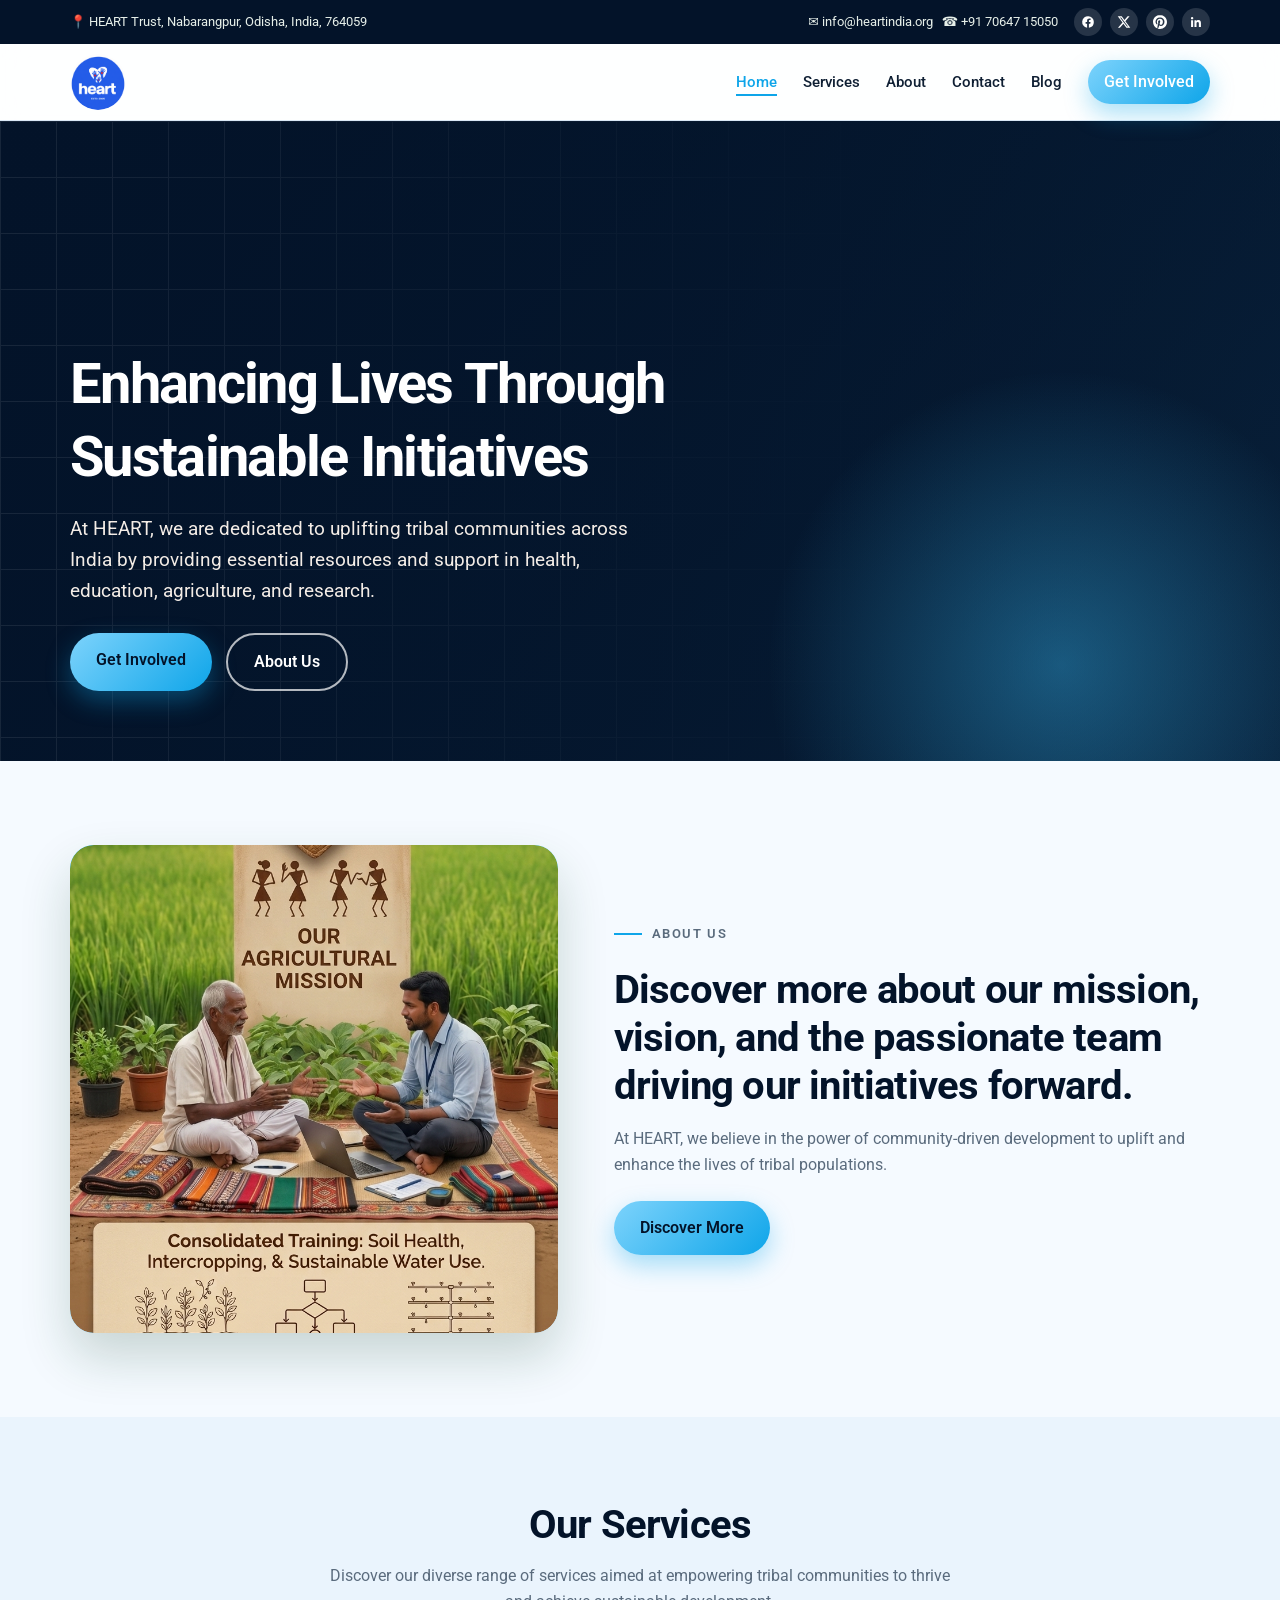
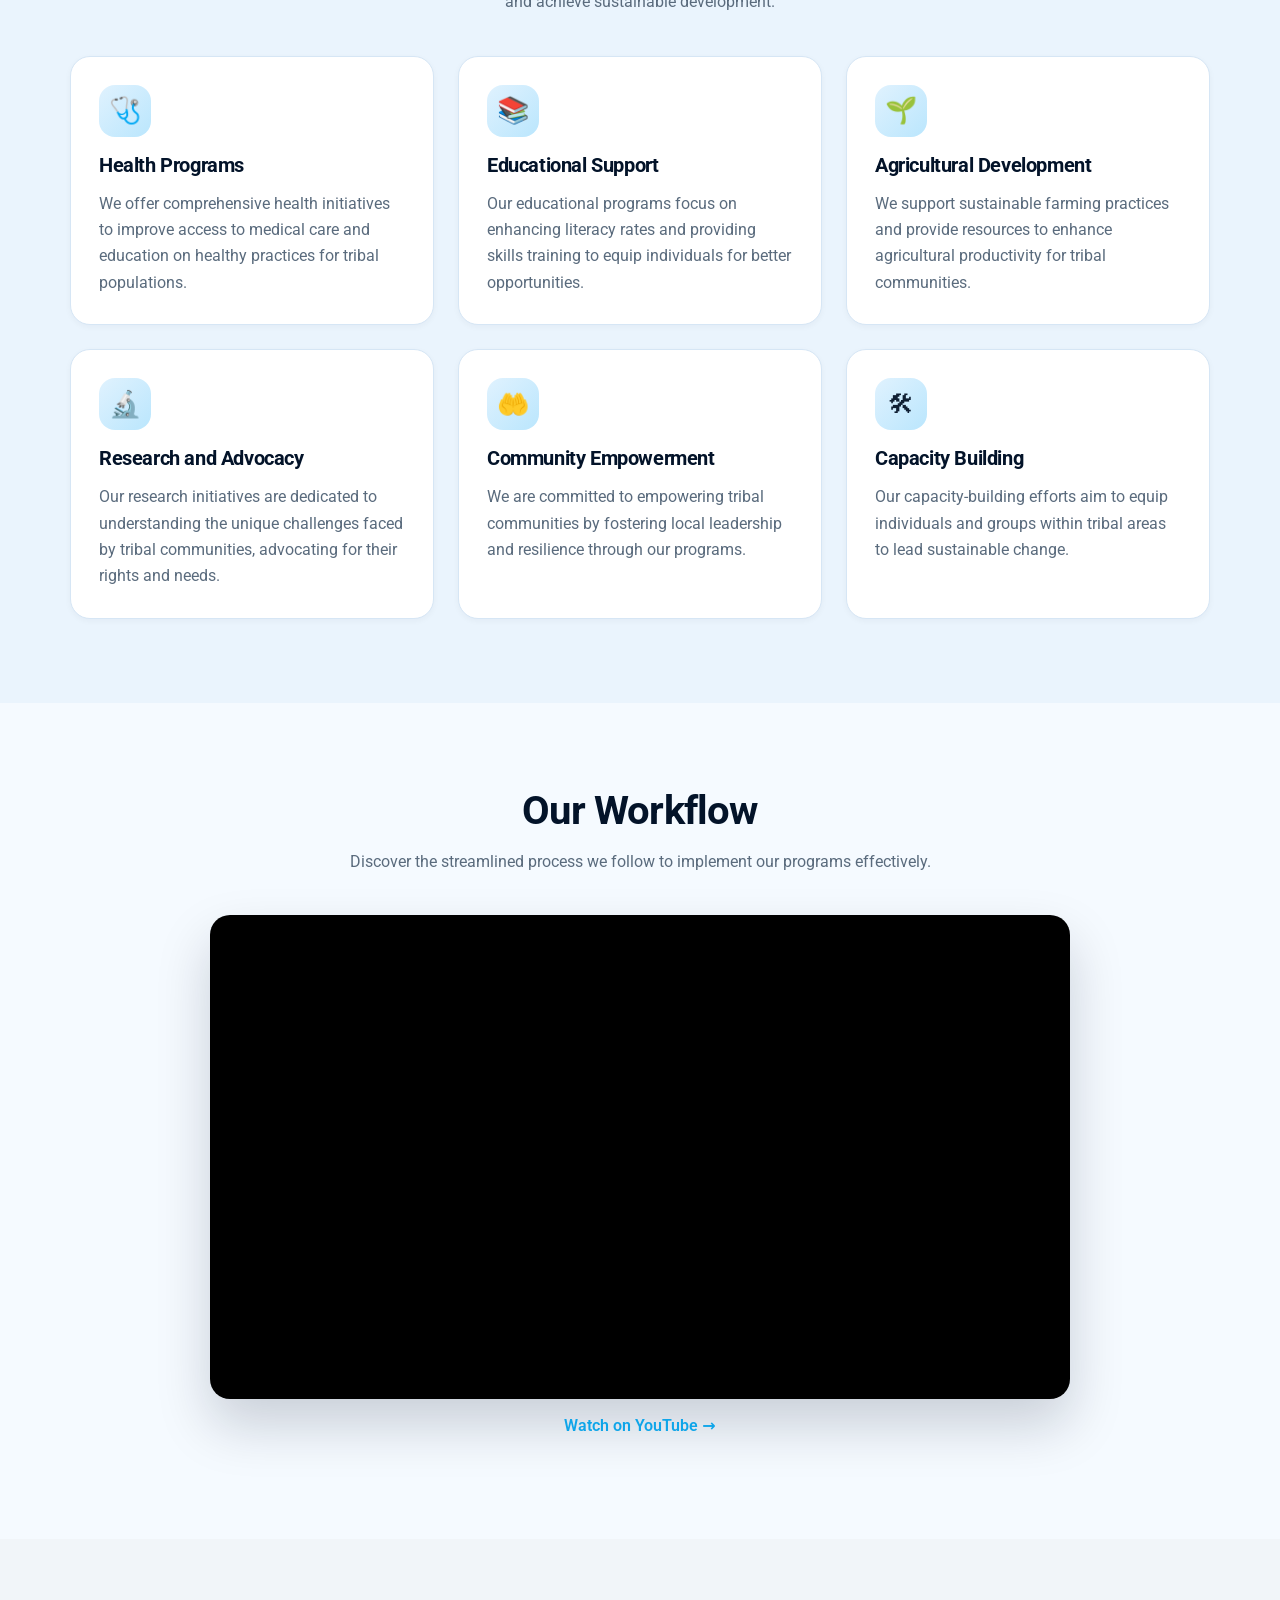
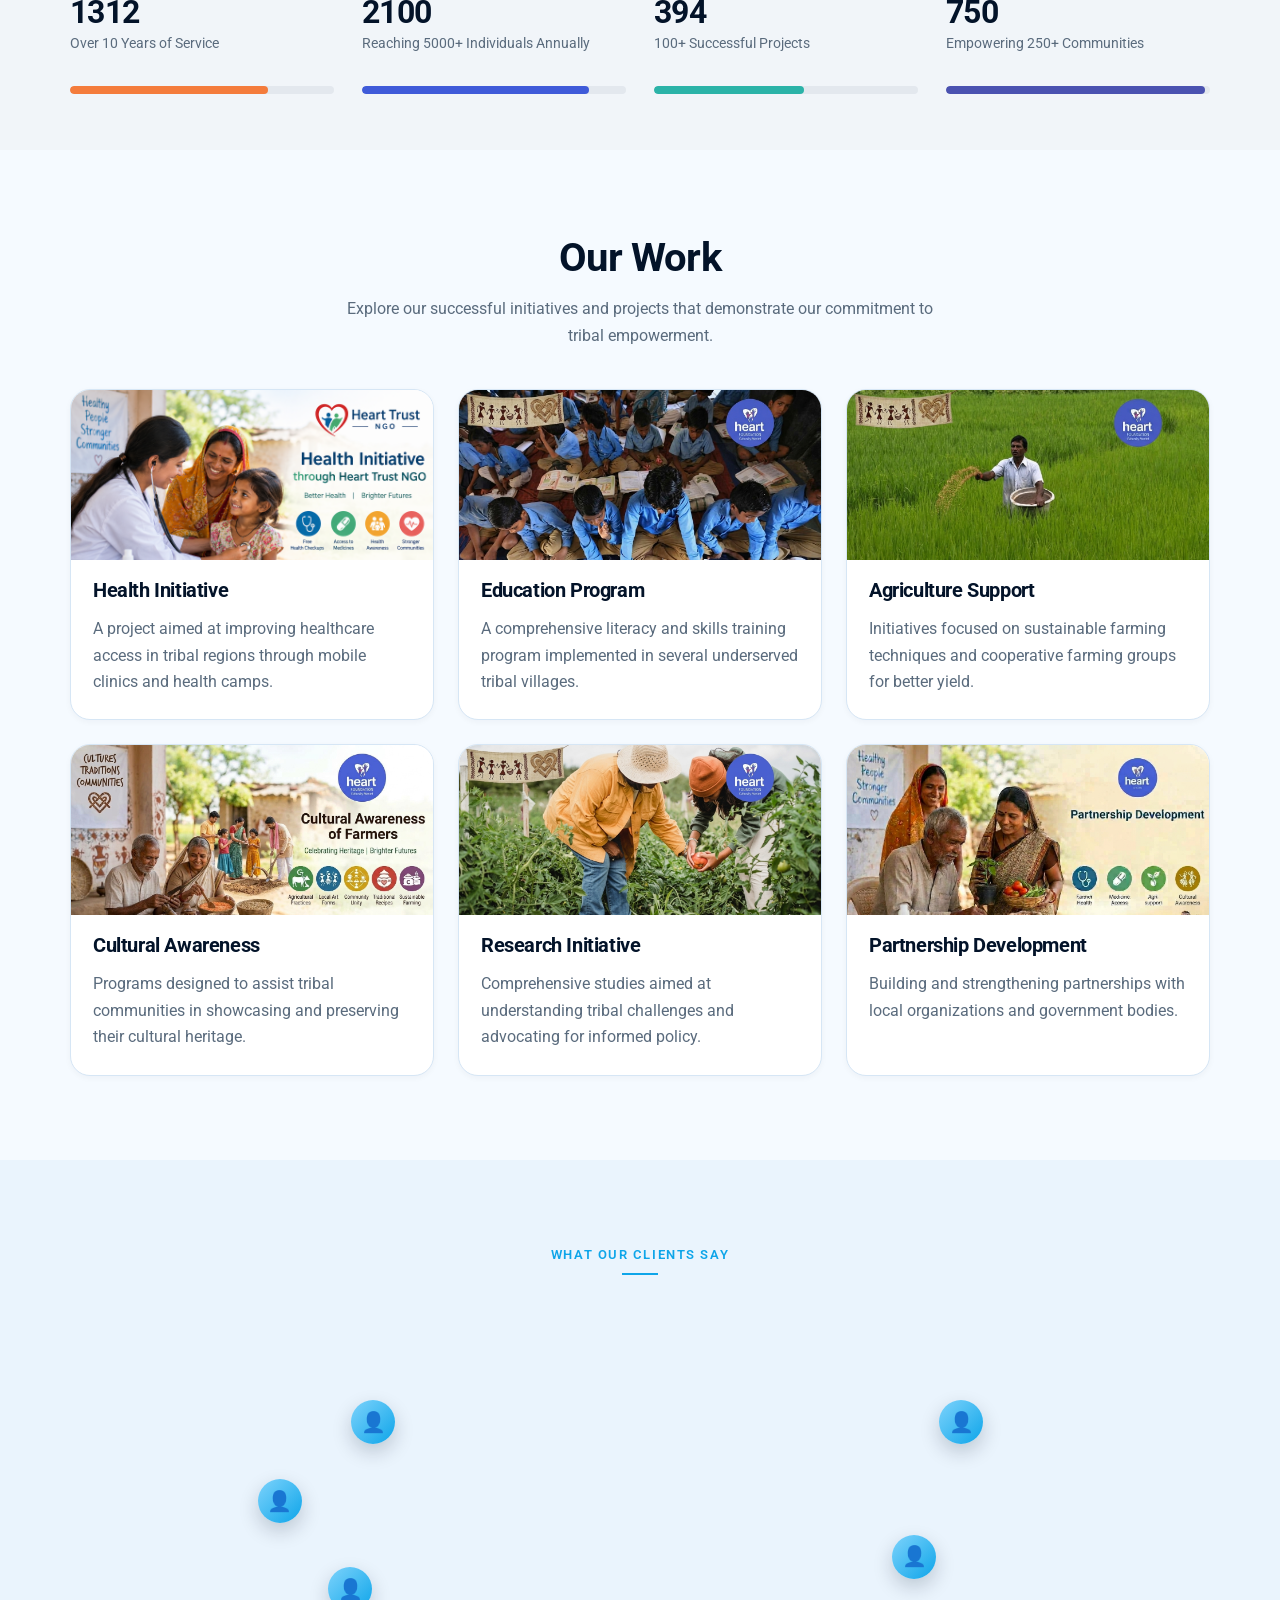
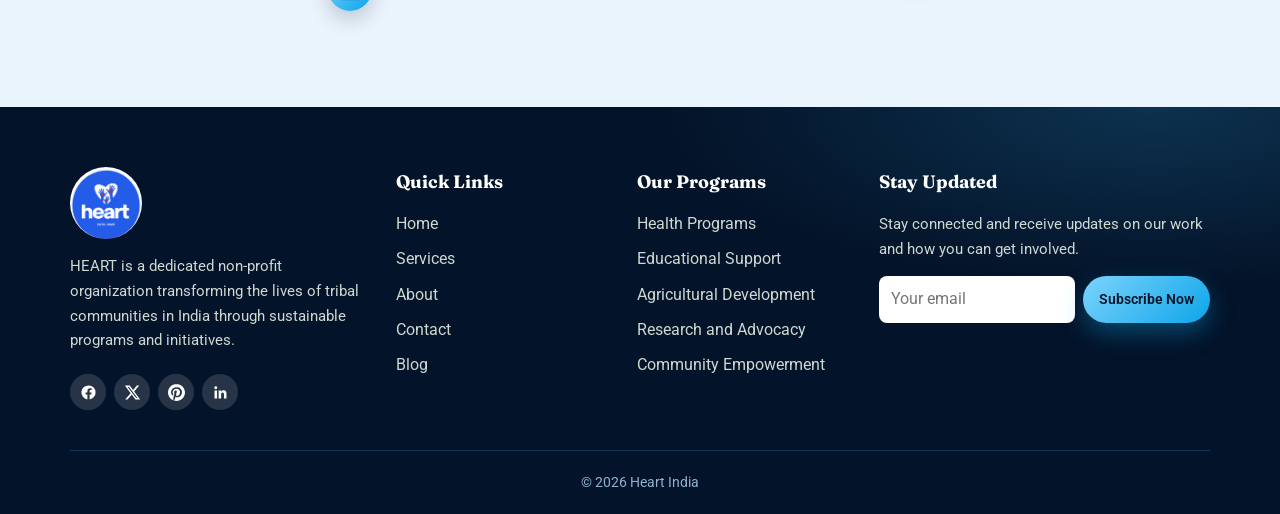
==== commit b9bb9166: "Fix HTML encoding issues in index.html" ====
--- a/index.html
+++ b/index.html
@@ -151,7 +151,7 @@
     <!-- Partnership Development -->
     <article class="work">
       <div class="thumb t6">
-        <img src="images/partnership-development.png" alt="Partnership Development">
+        <img src="images/Partnership-development.png" alt="Partnership Development">
       </div>
       <h3>Partnership Development</h3>
       <p>Building and strengthening partnerships with local organizations and government bodies.</p>
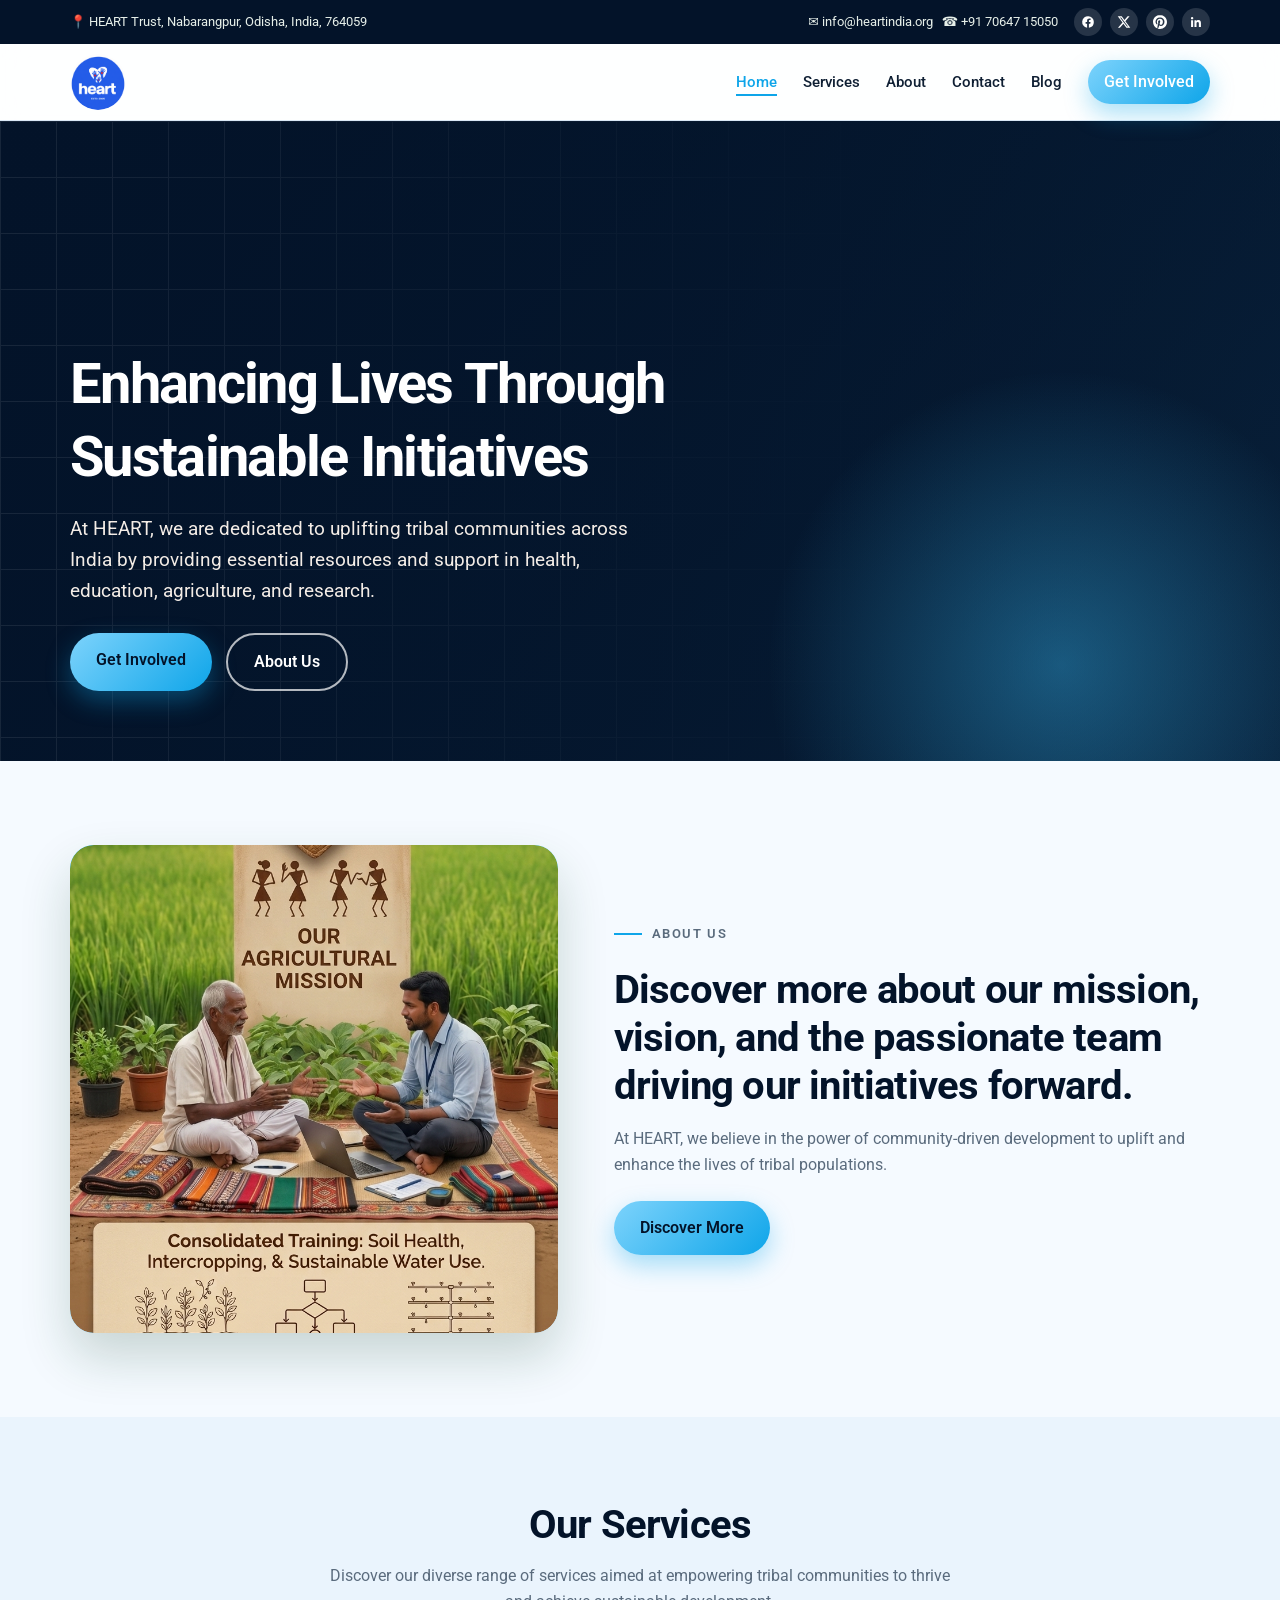
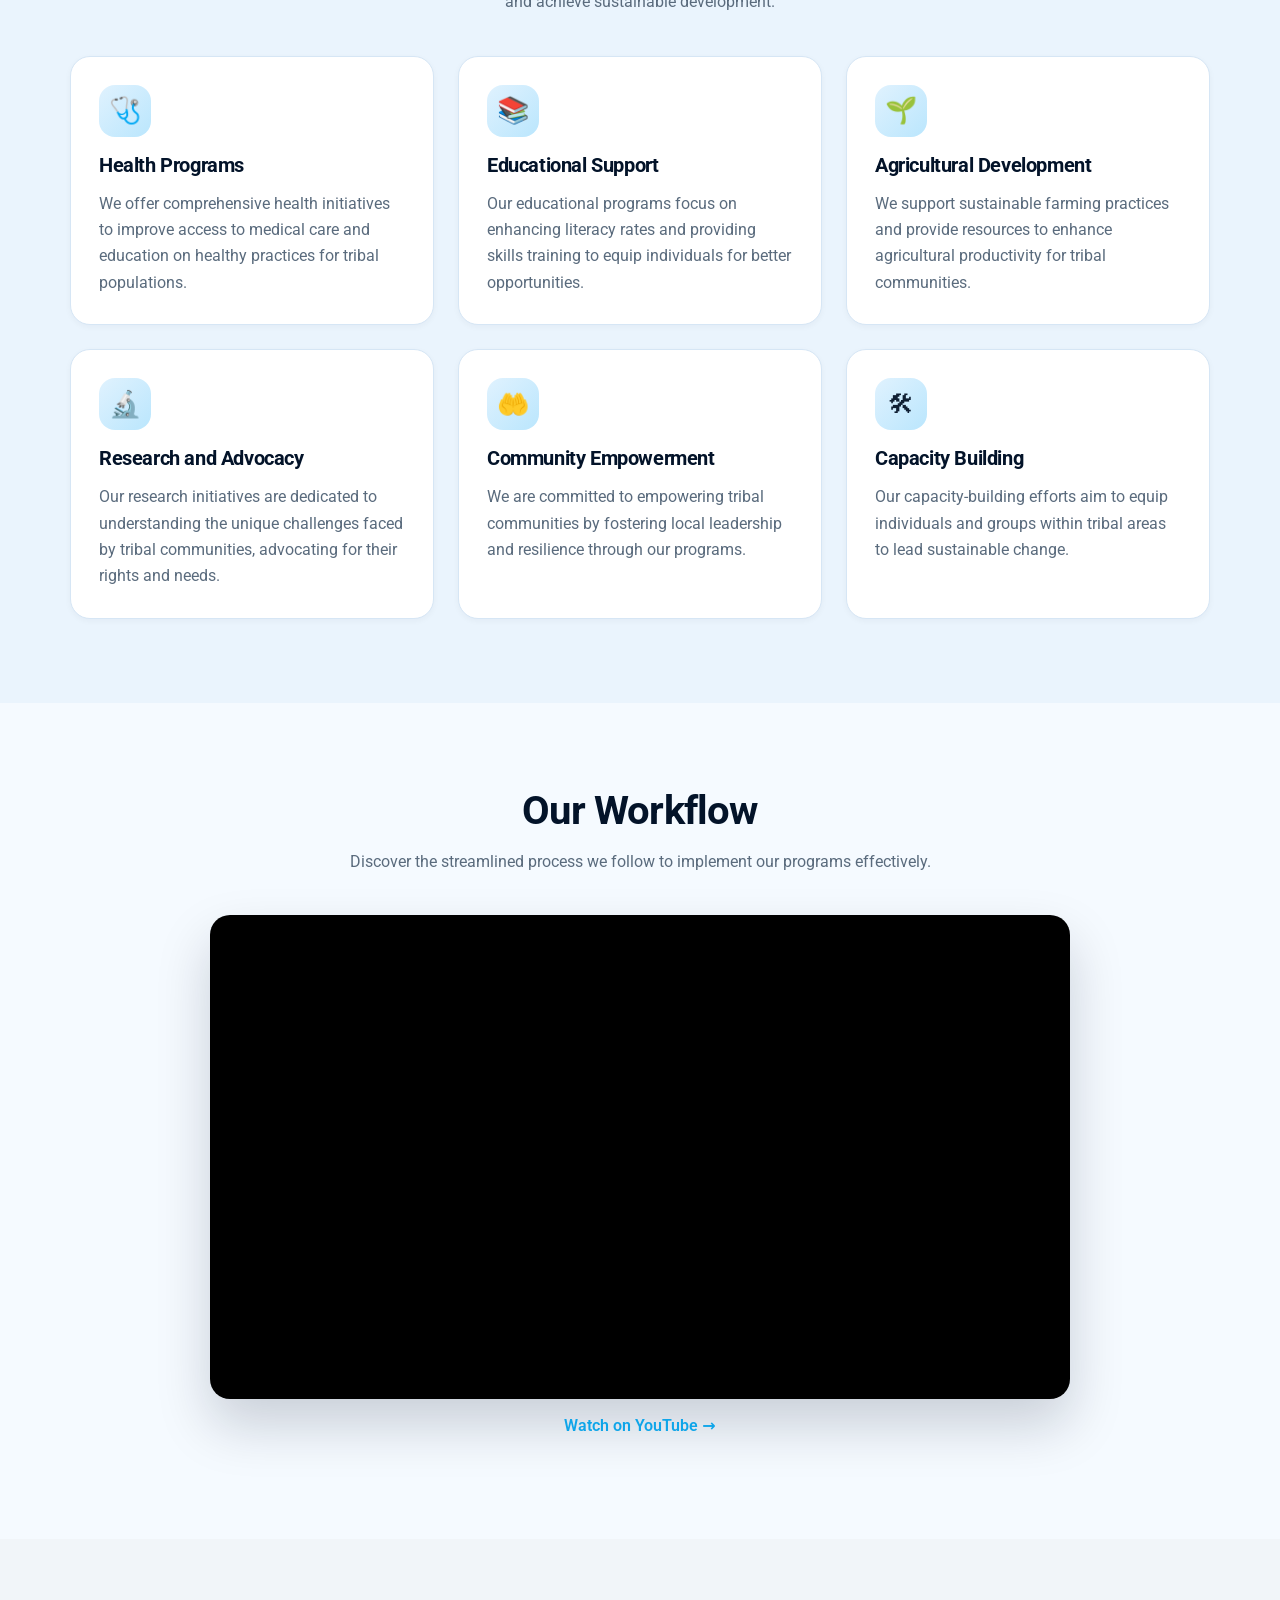
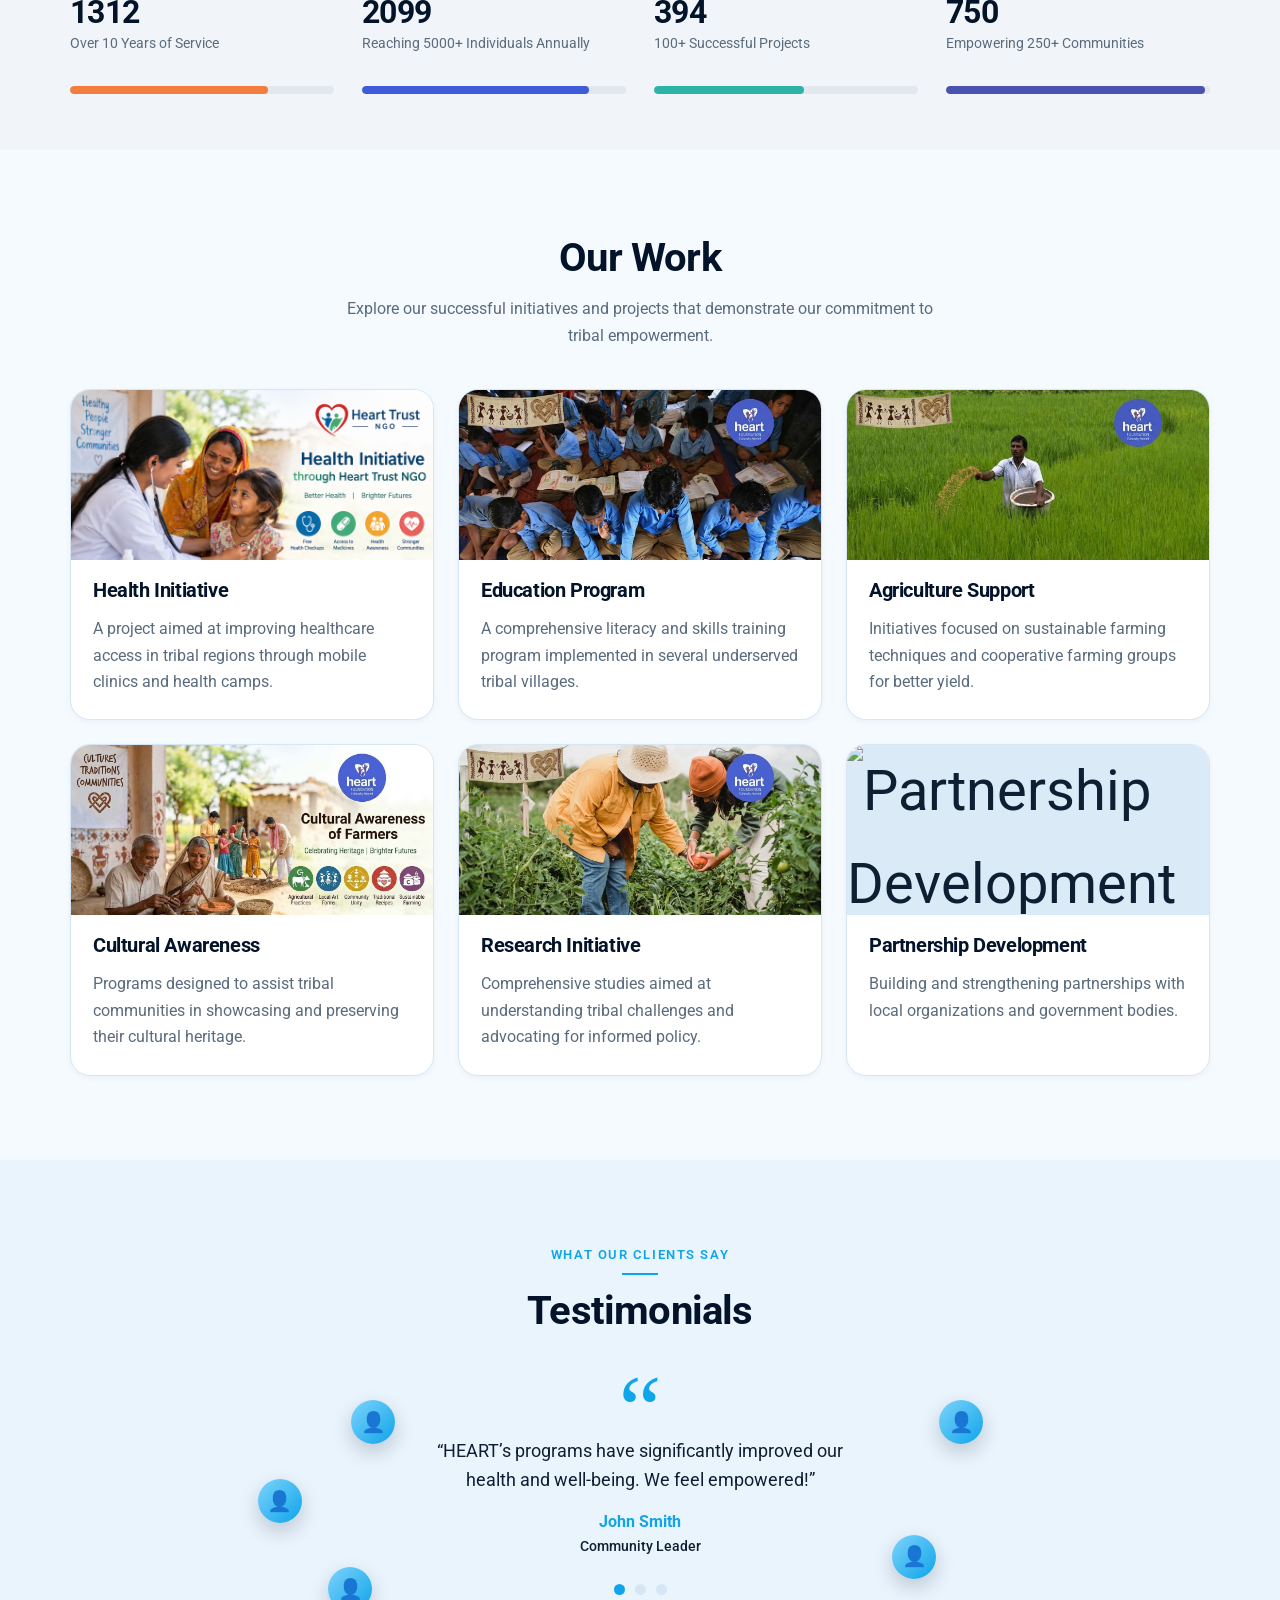
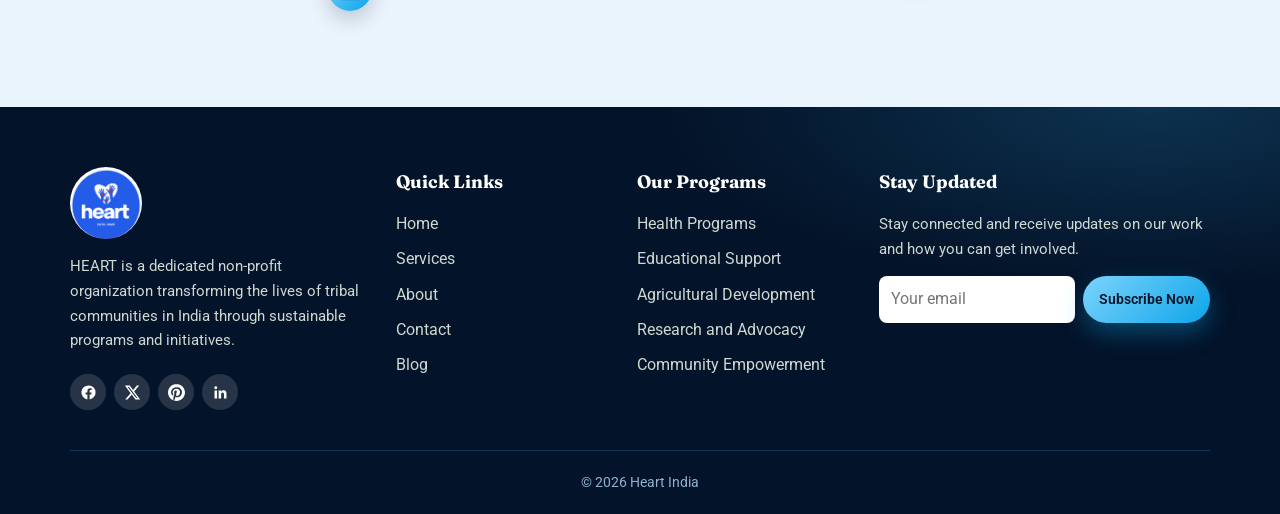
==== commit 5b848534: "Fix HTML formatting and structure" ====
--- a/index.html
+++ b/index.html
@@ -151,7 +151,7 @@
     <!-- Partnership Development -->
     <article class="work">
       <div class="thumb t6">
-        <img src="images/Partnership-development.png" alt="Partnership Development">
+        <img src="images/partnership-development.png" alt="Partnership Development">
       </div>
       <h3>Partnership Development</h3>
       <p>Building and strengthening partnerships with local organizations and government bodies.</p>
